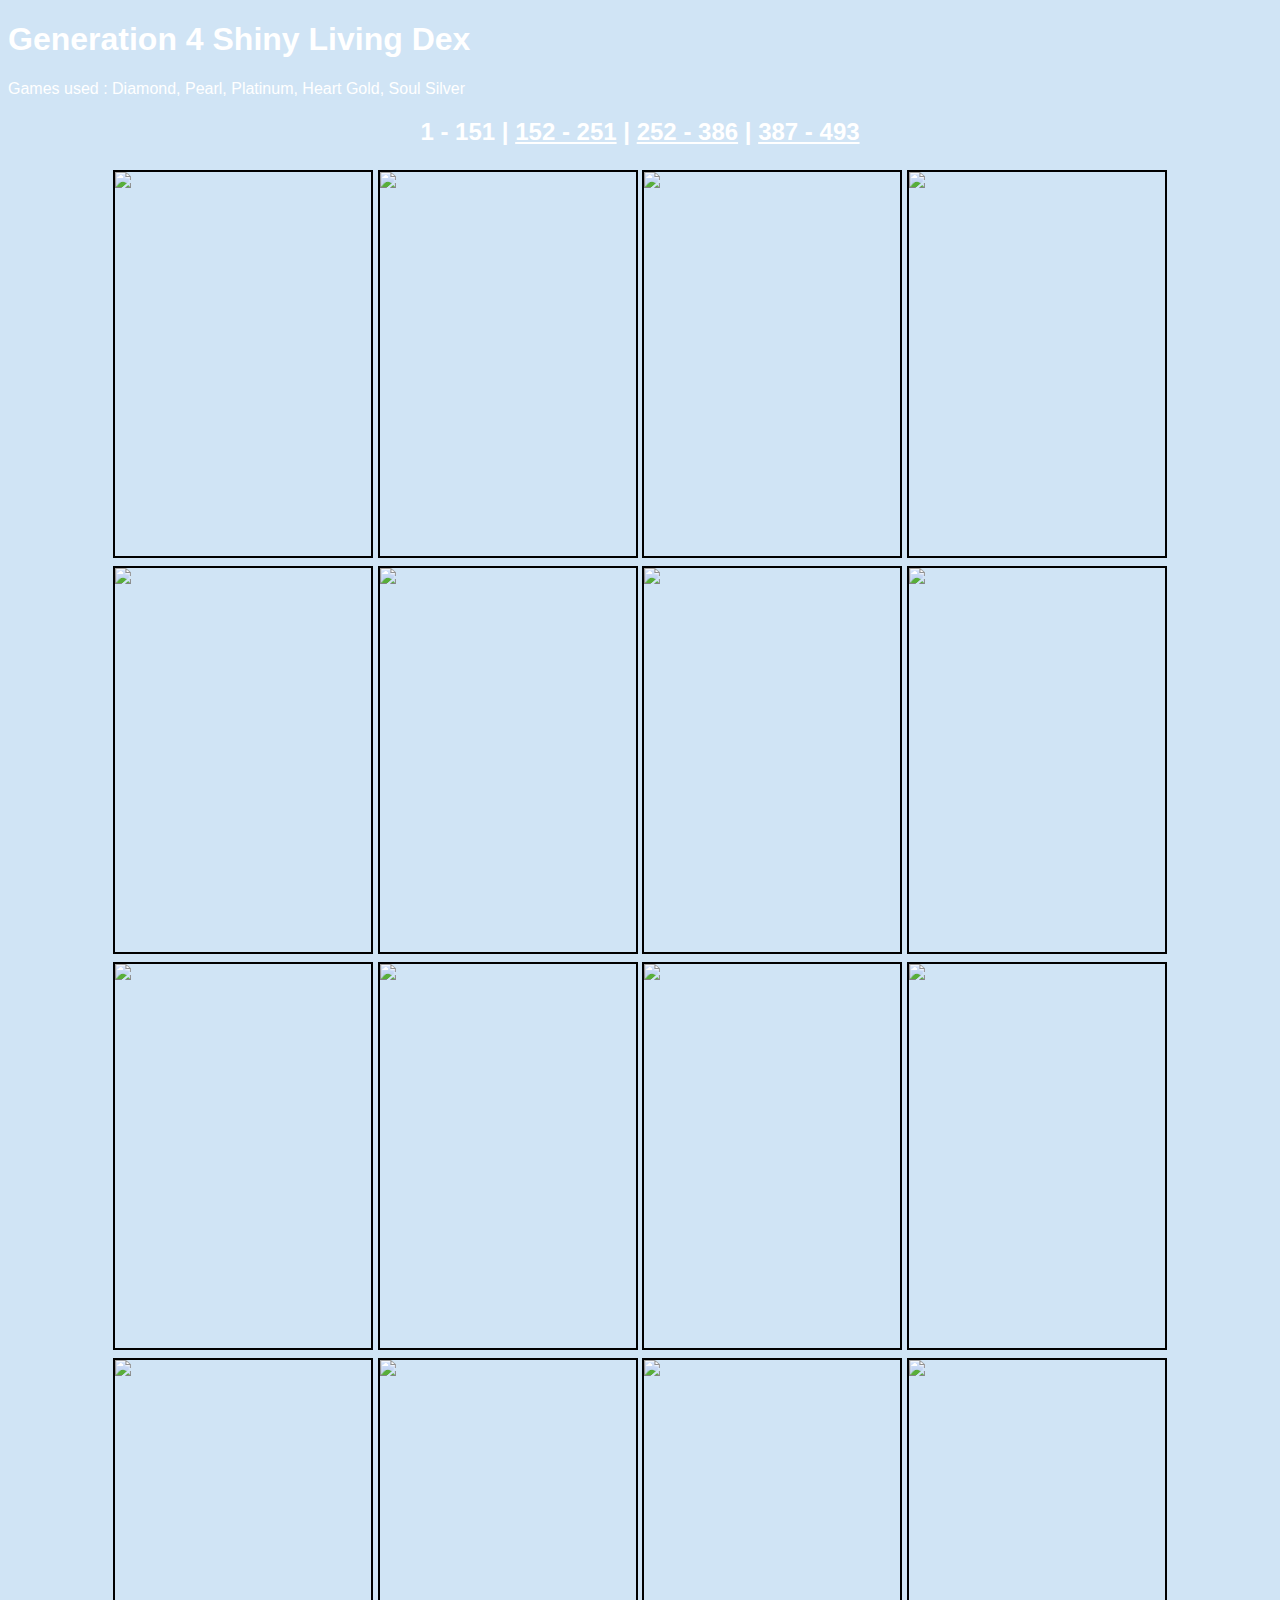
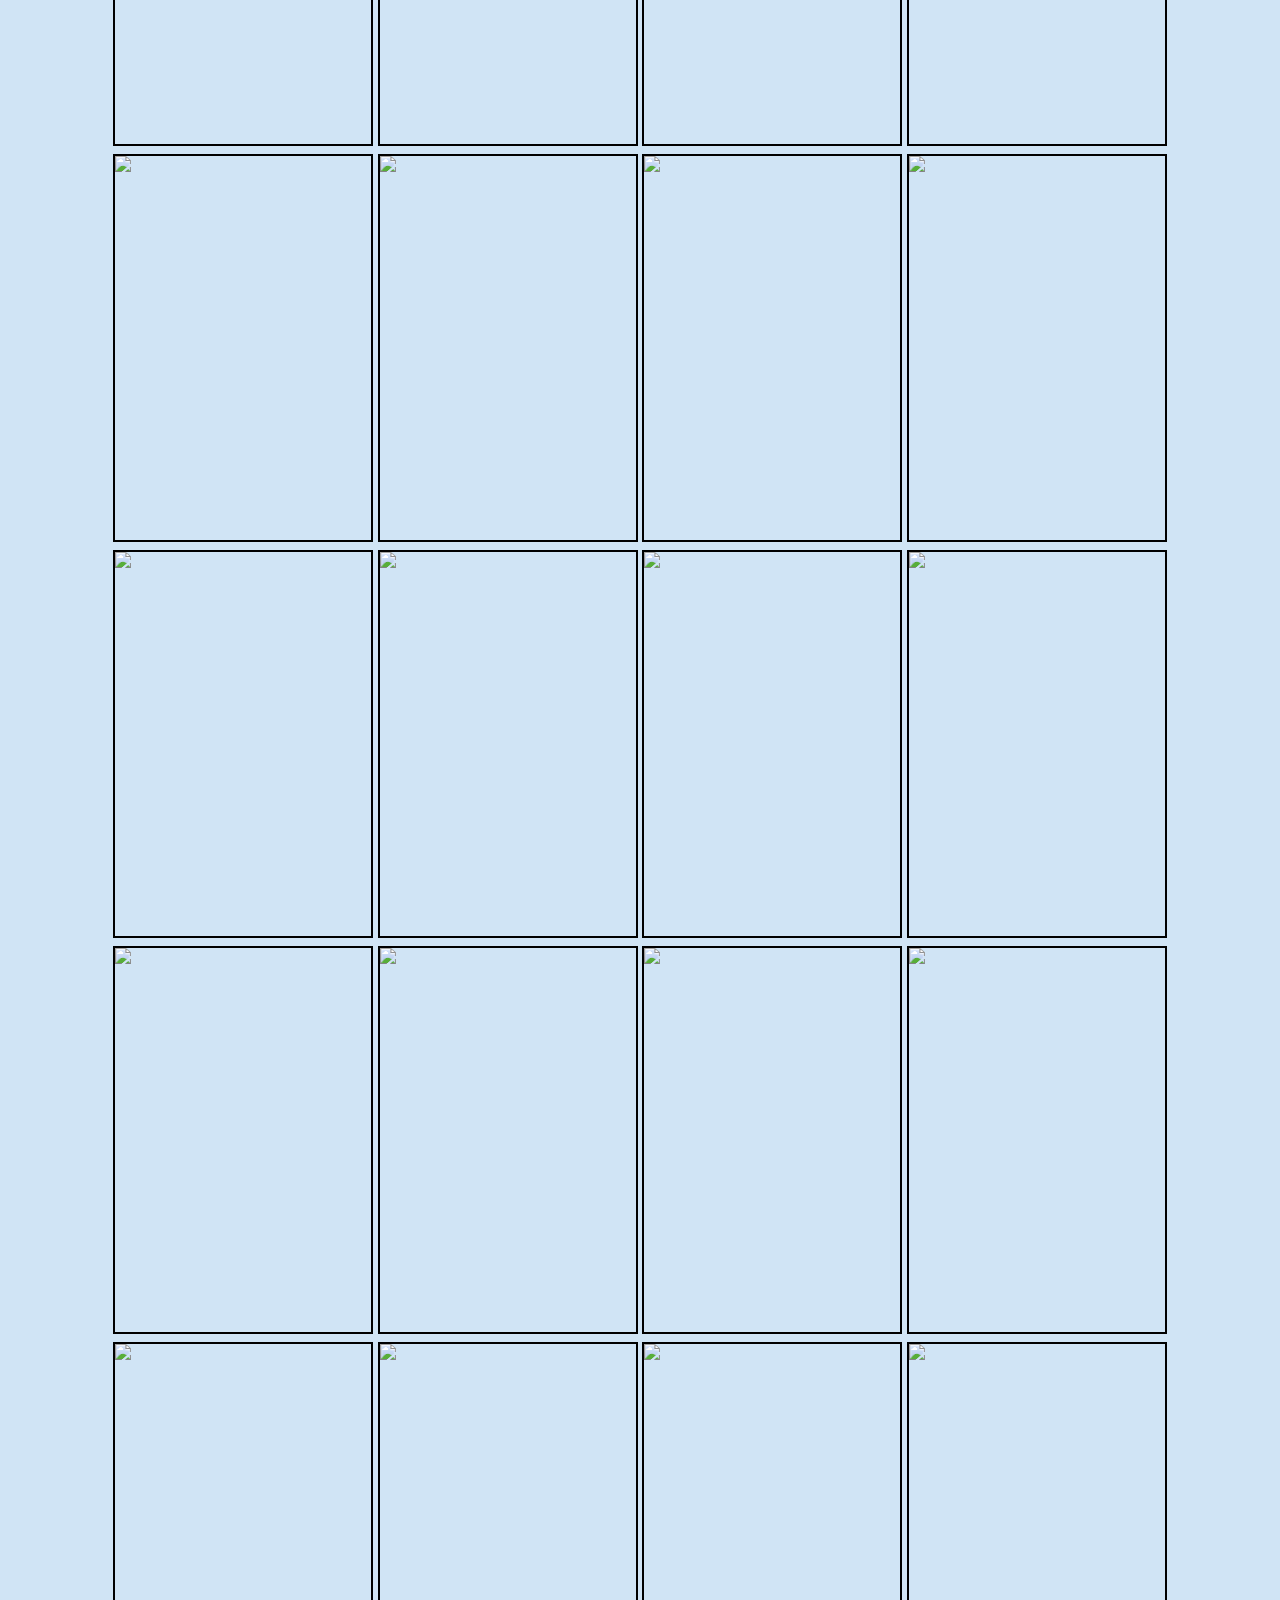
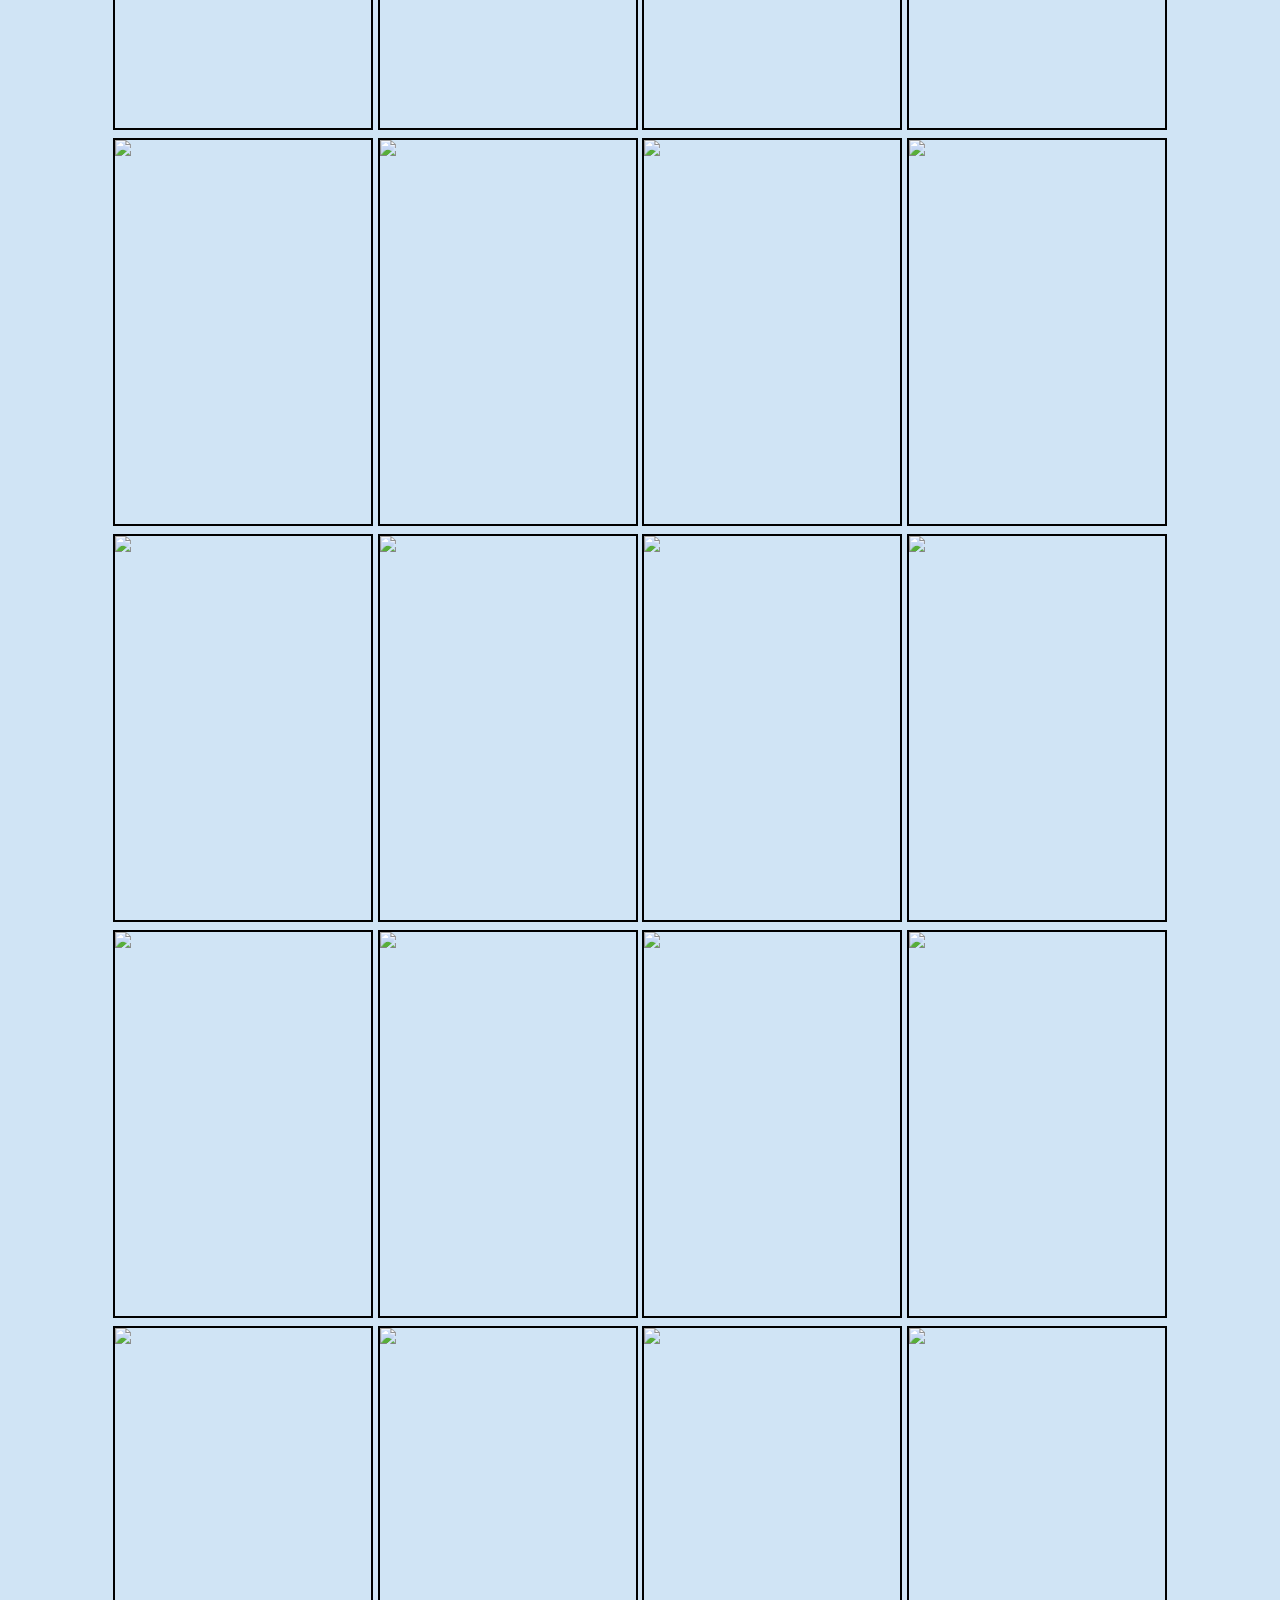
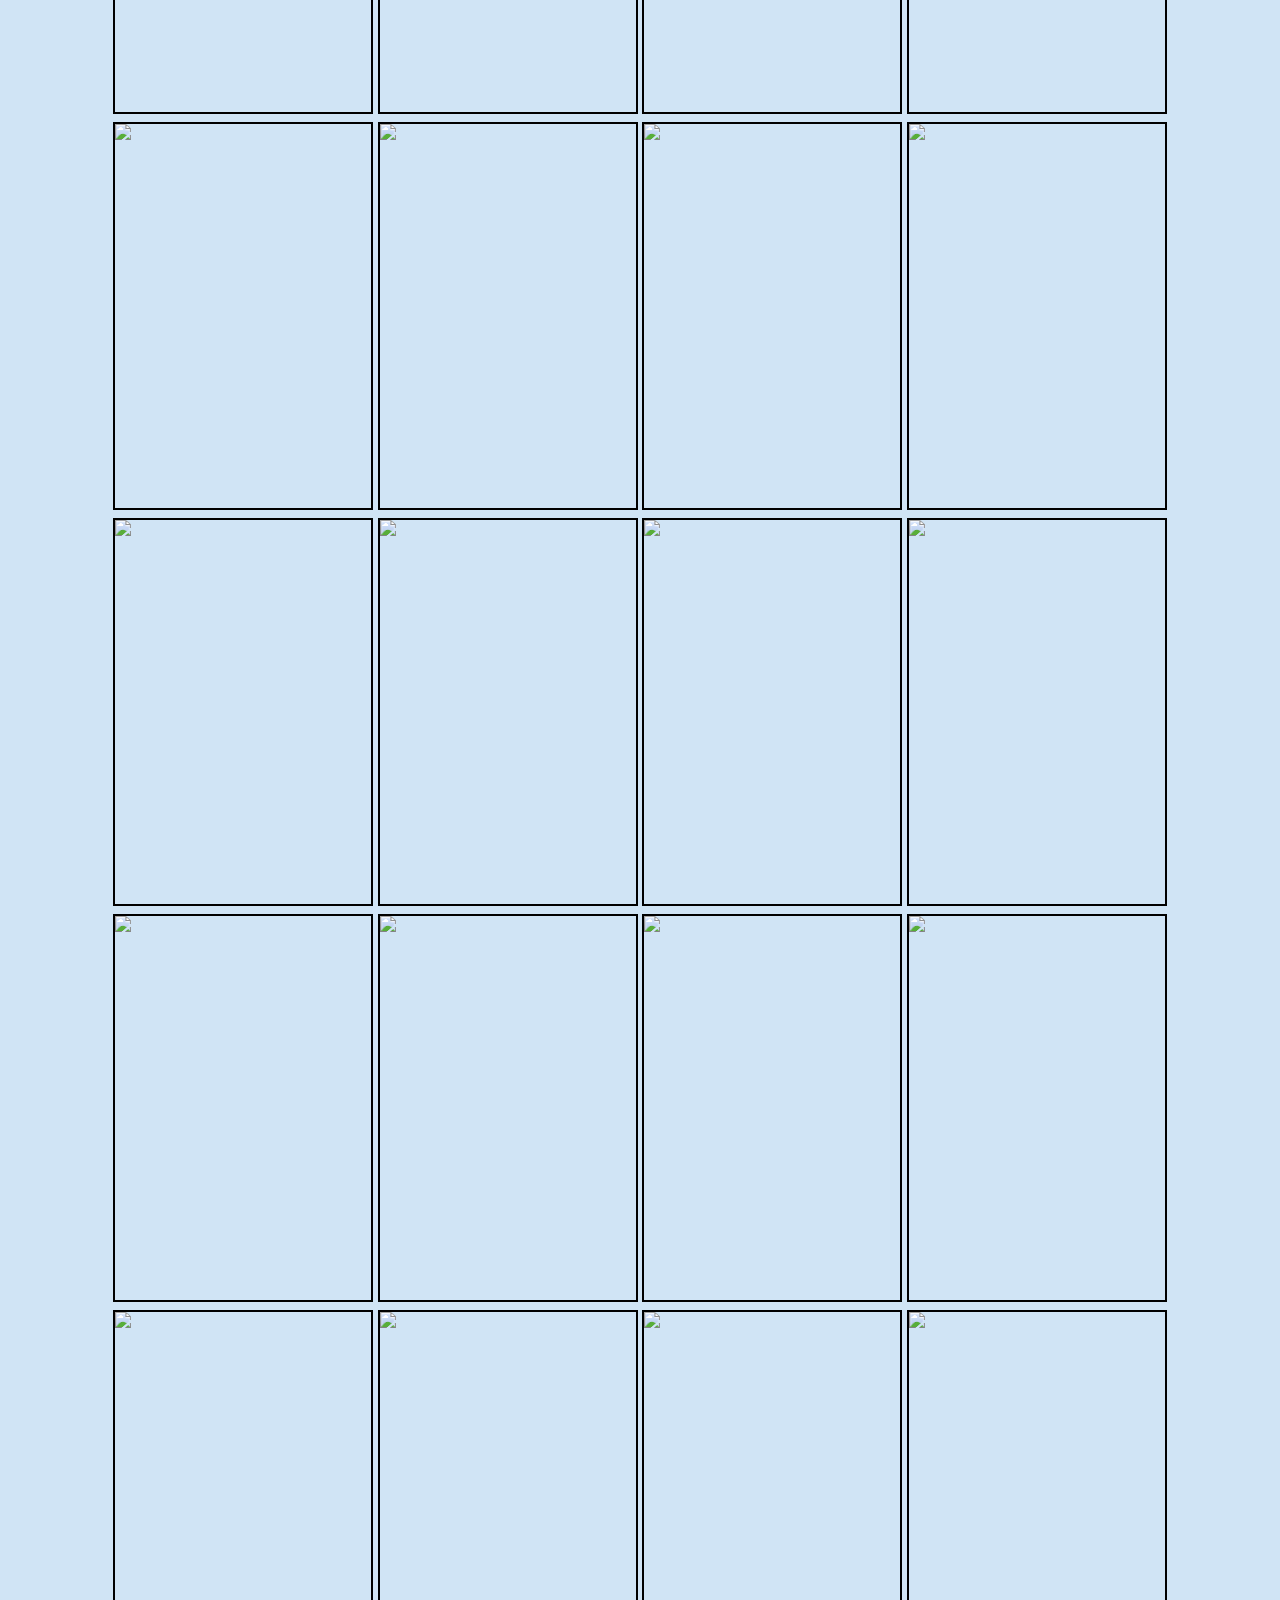
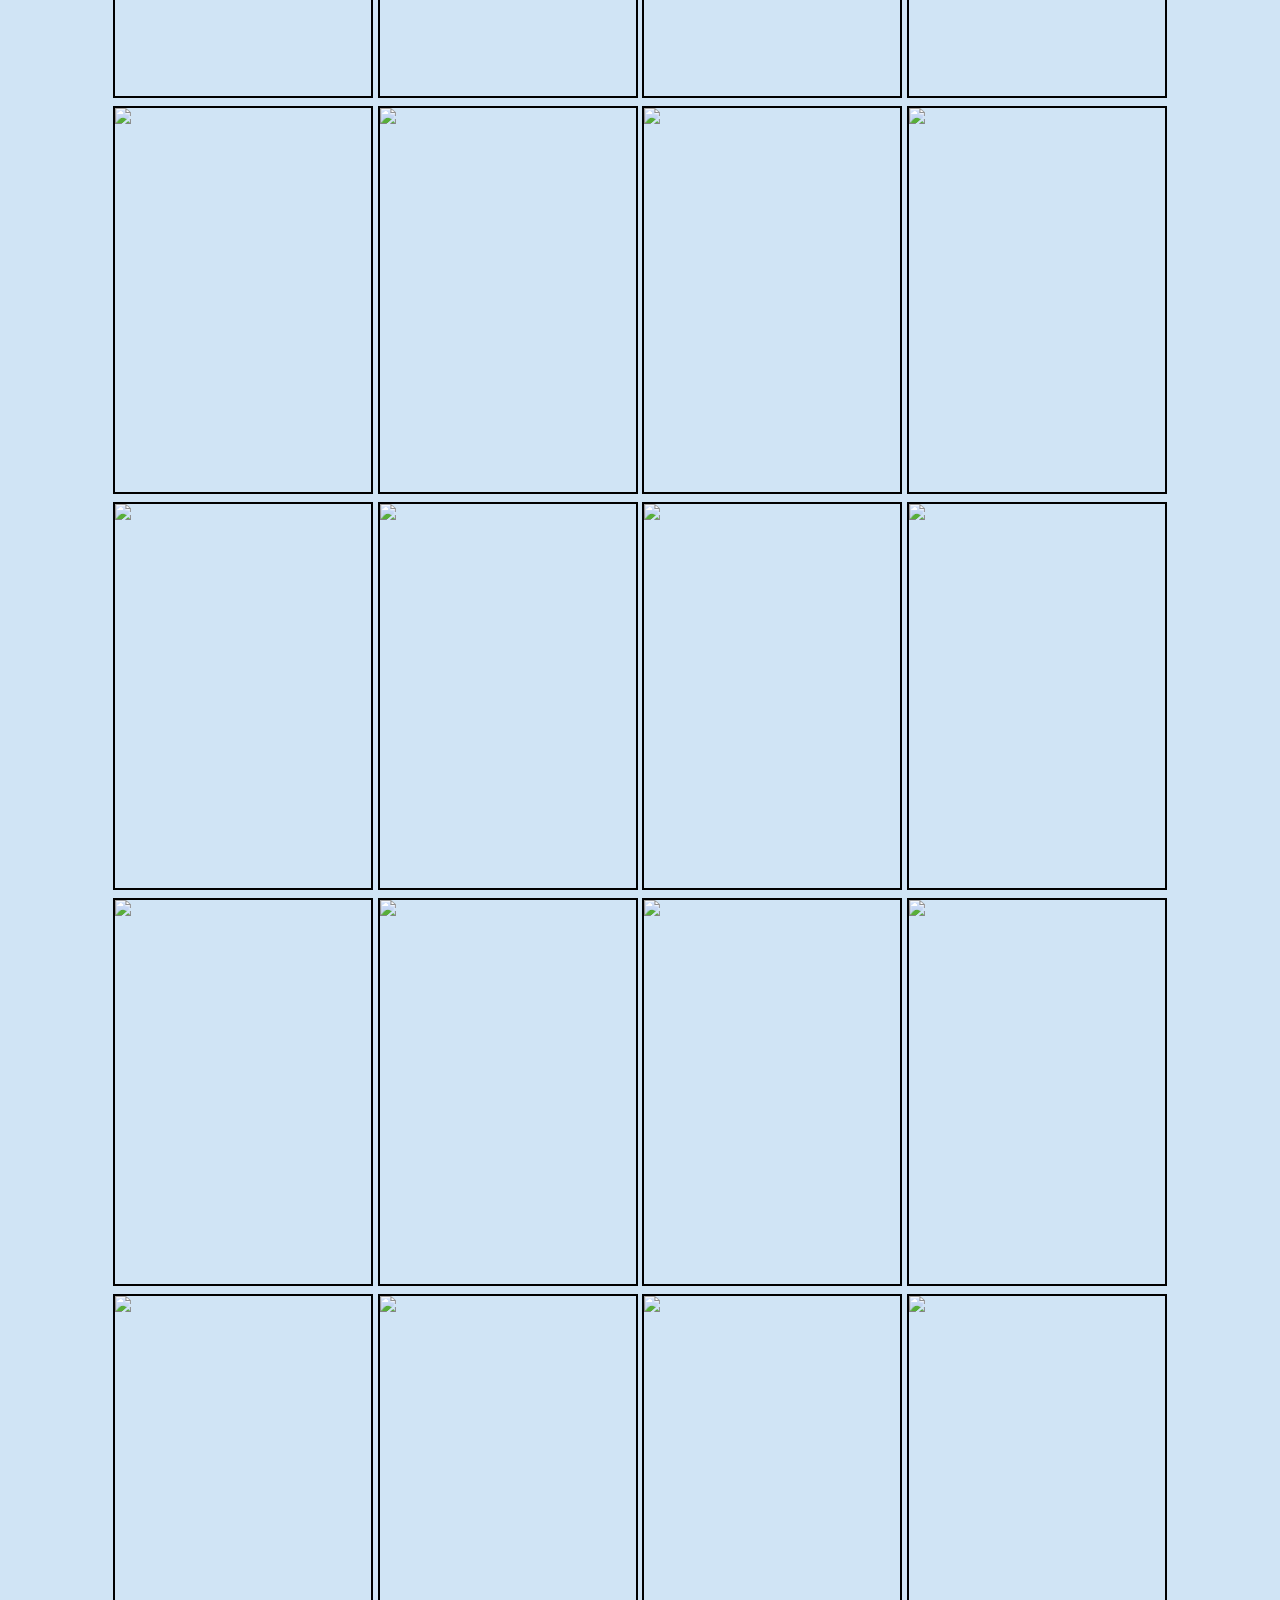
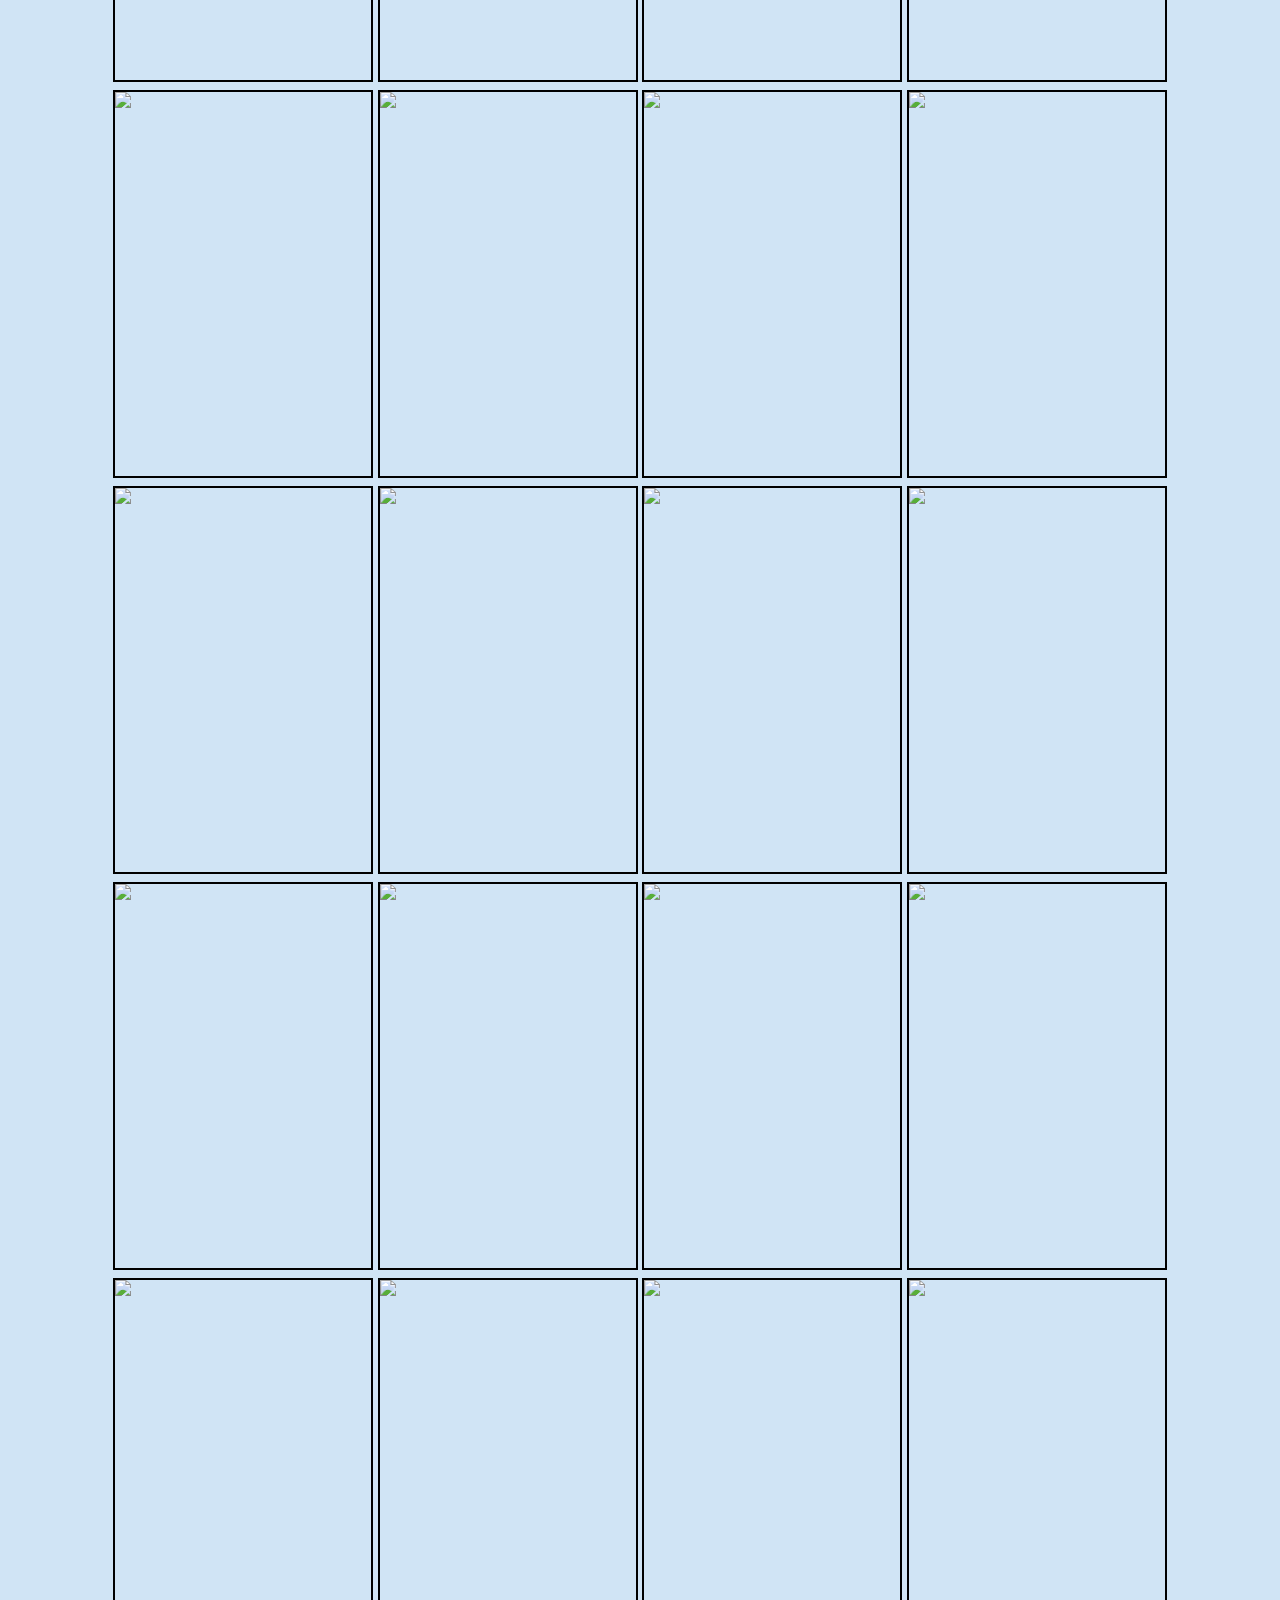
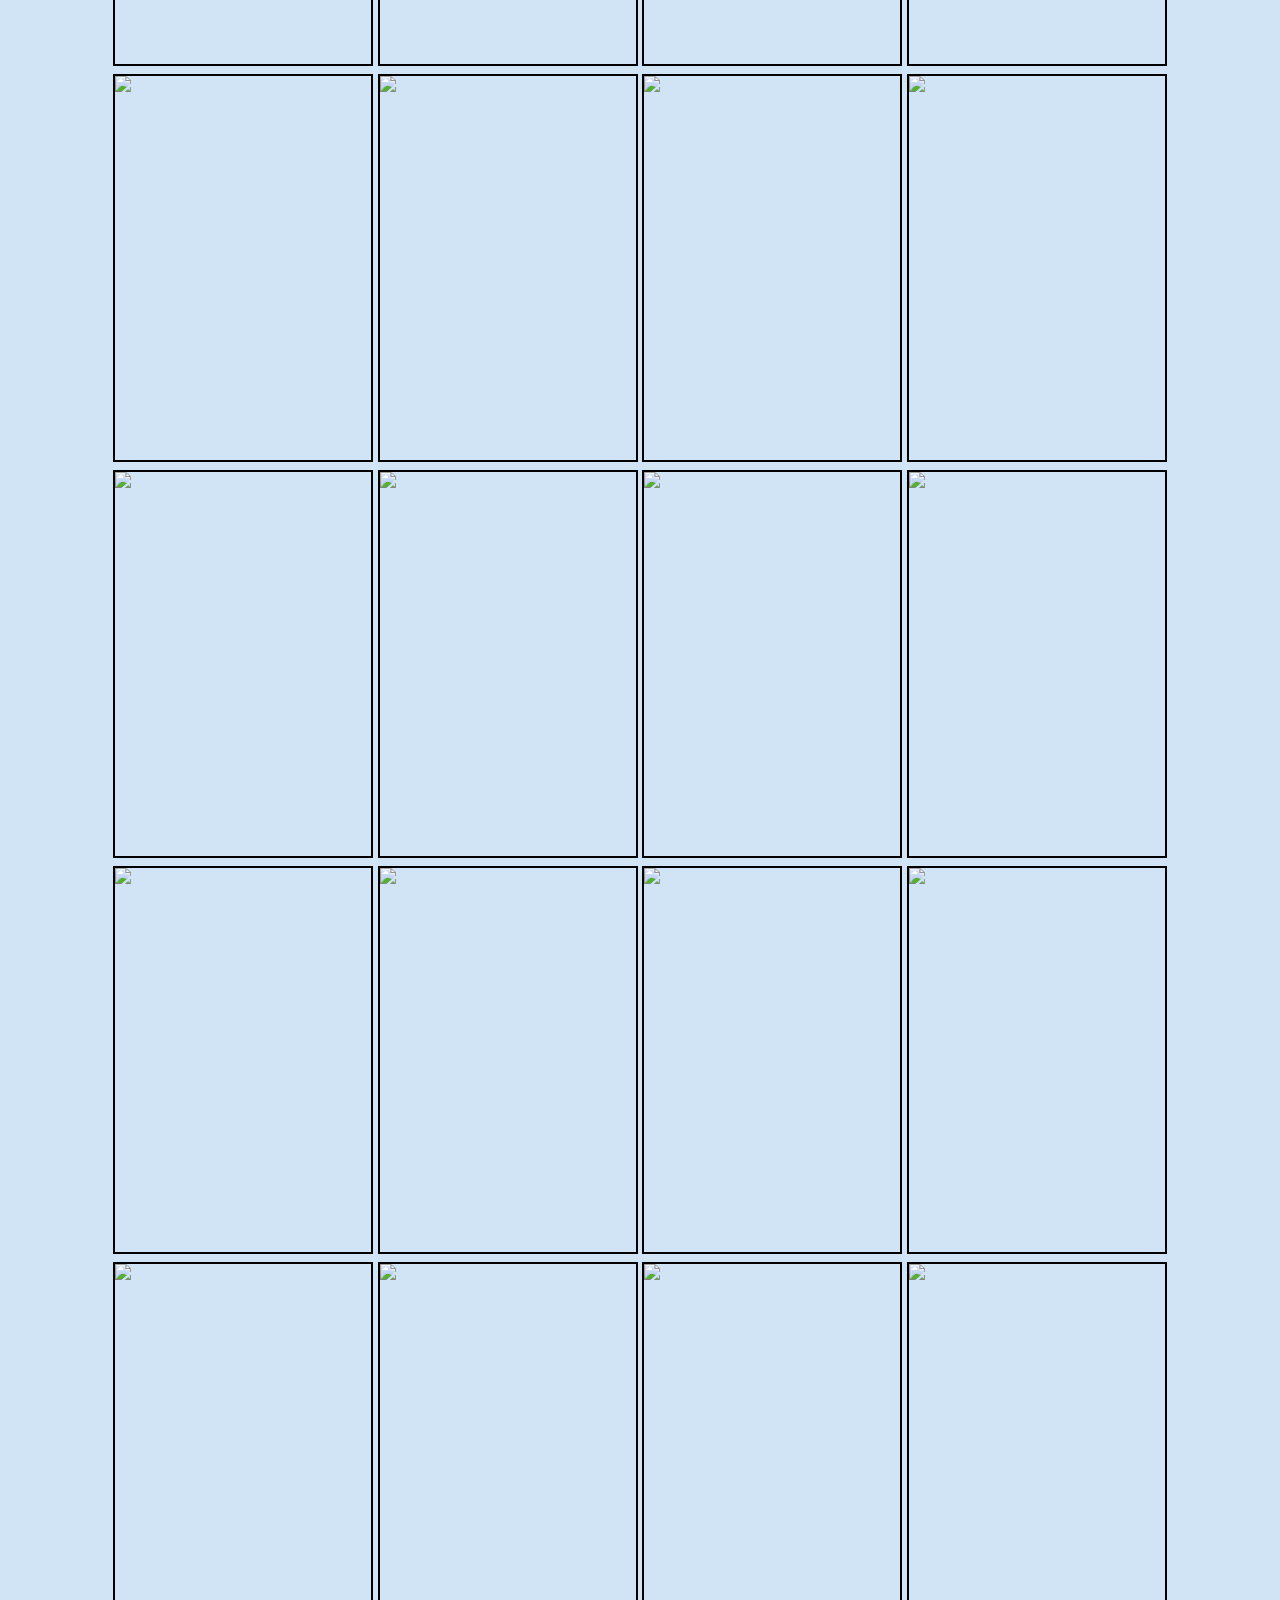
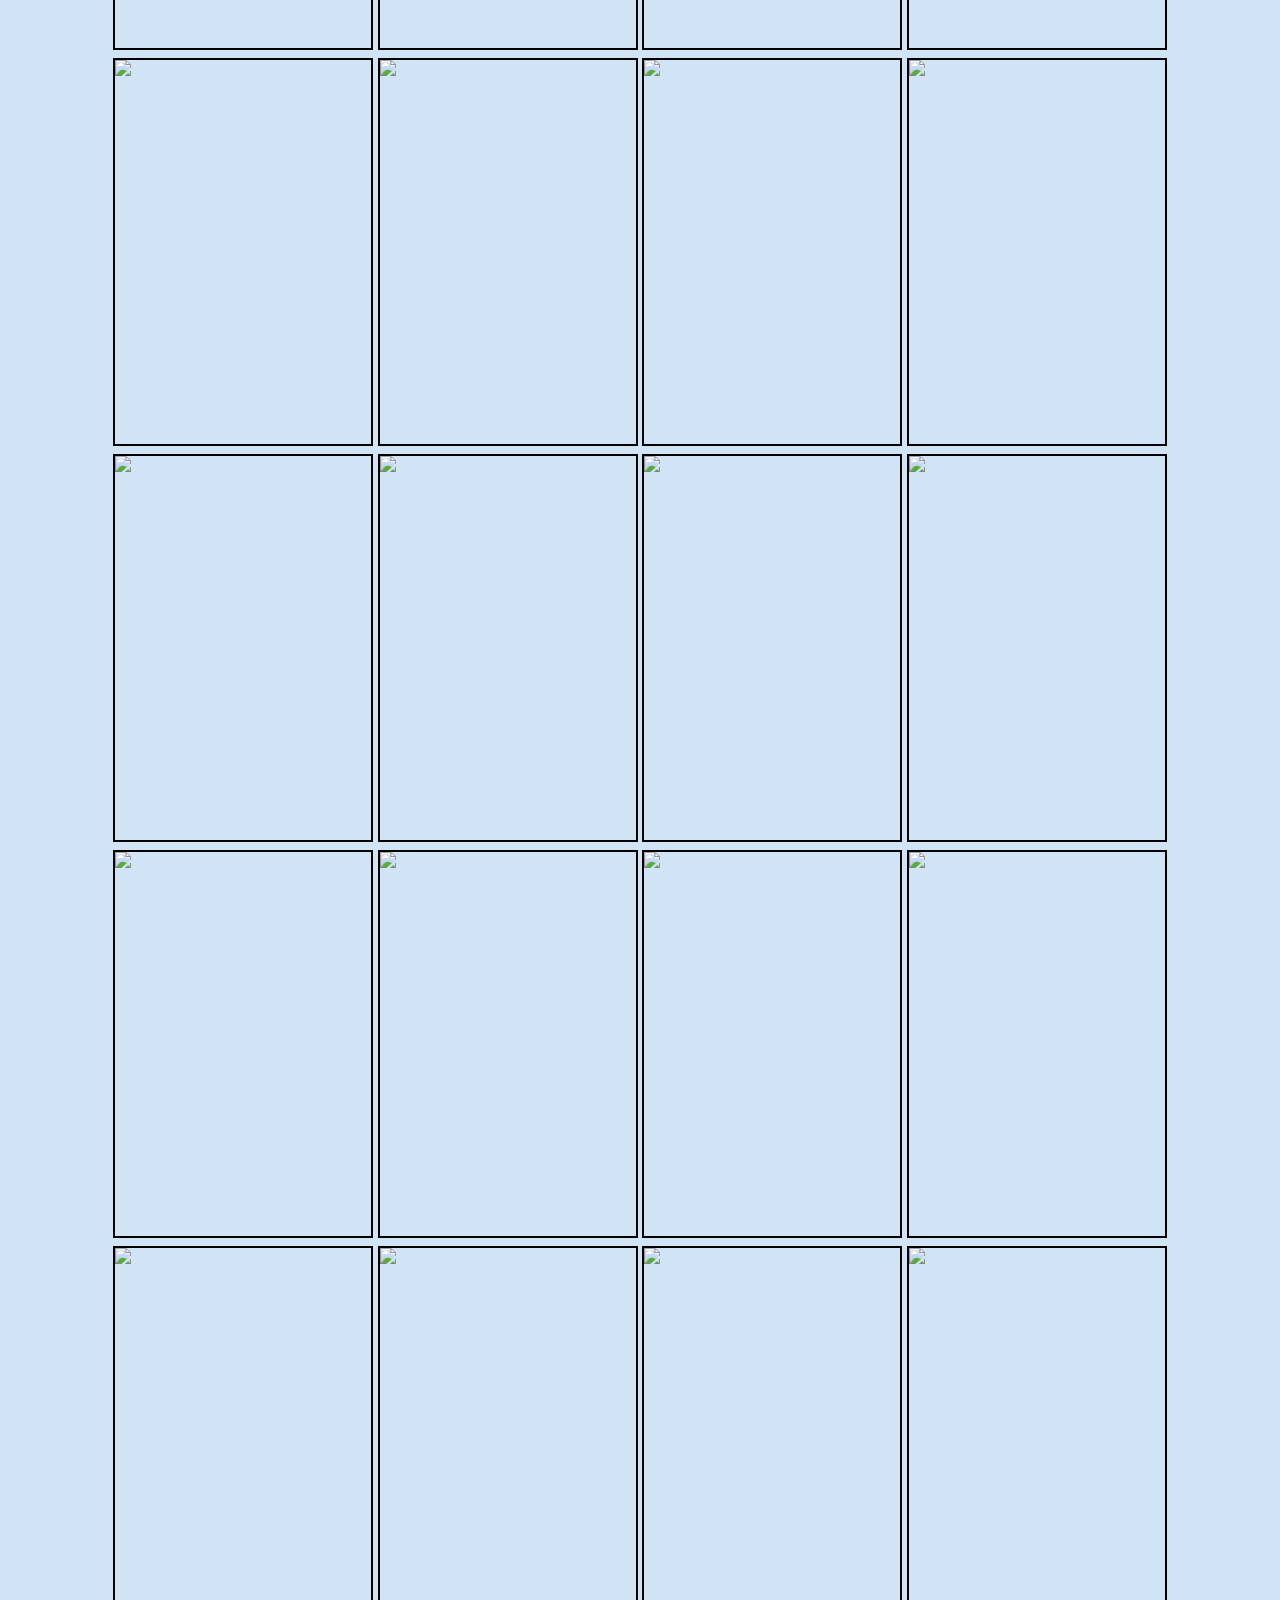
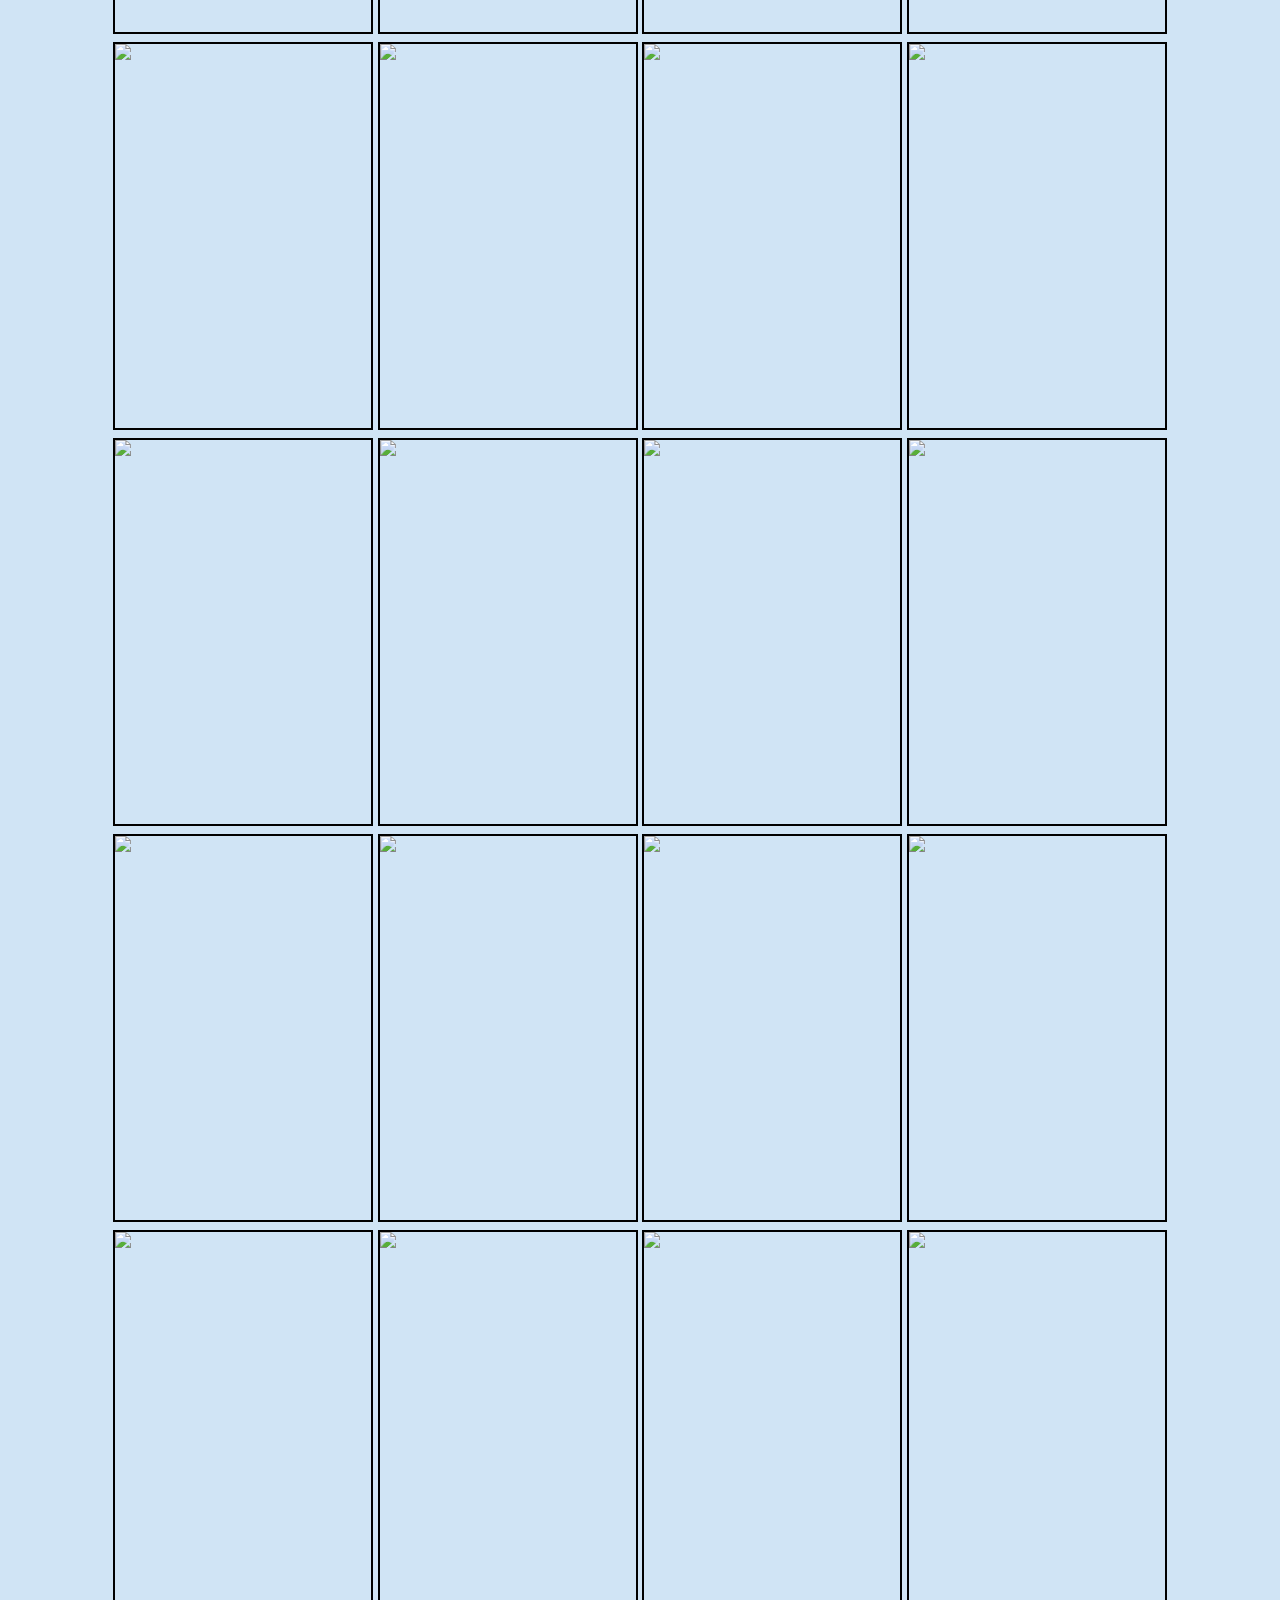
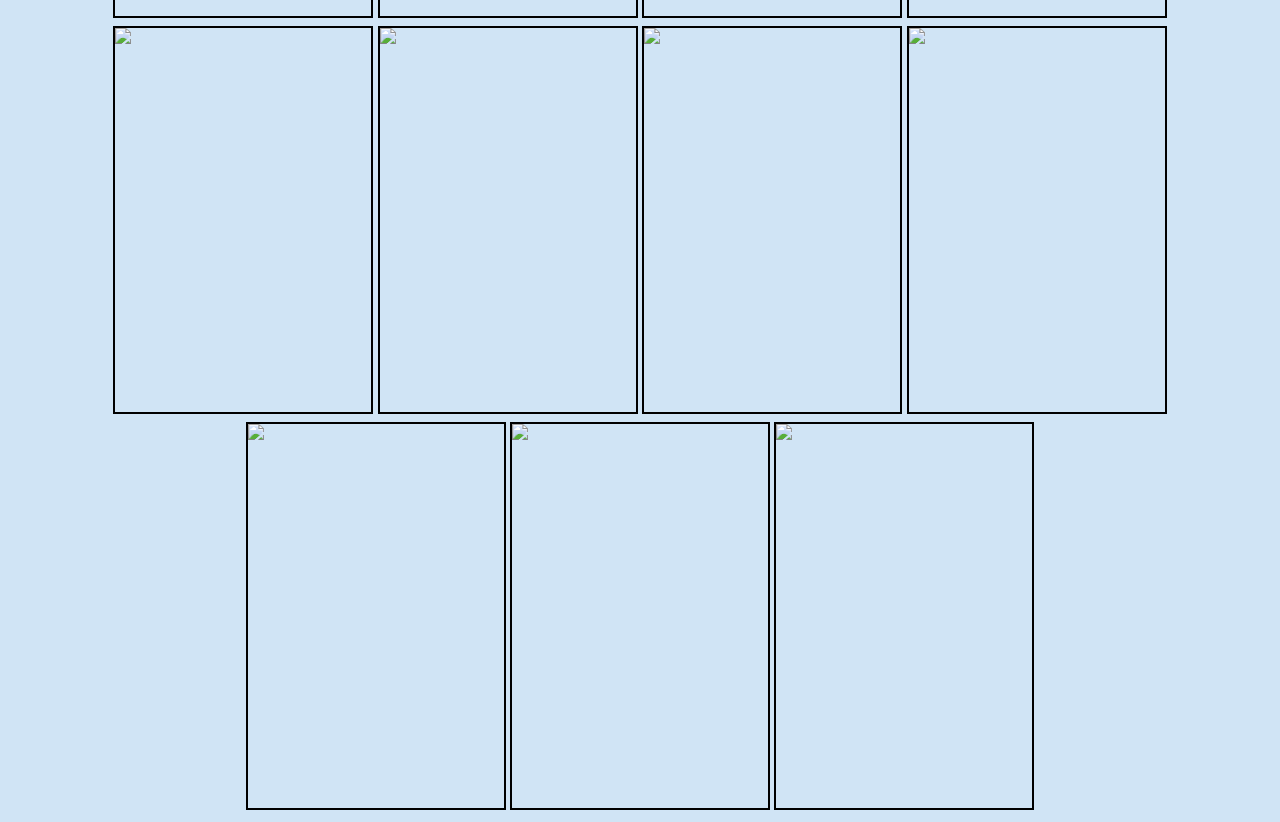
==== index.html @ 70a04461 "Update and rename gen4-1g.html to index.html" ====
<!DOCTYPE html>
<html lang="en">
  <head>
    <meta charset="utf-8">
    <title>BBSLD - Gen 4</title>
    <meta name="BBSLD" content="BB Shiny Living Dex">
    <link rel="stylesheet" type="text/css" href="g4a5style.css">
    <script src="https://ajax.googleapis.com/ajax/libs/jquery/1.7.1/jquery.min.js"></script>
  </head>
  <body>
  <h1>Generation 4 Shiny Living Dex</h1>
  <p text-align: 10px;>Games used : Diamond, Pearl, Platinum, Heart Gold, Soul Silver</p>
  <h2 align="center">1 - 151 | <a href="gen4-2g.html">152 - 251</a> | <a href="gen4-3g.html">252 - 386</a> | <a href="gen4-4g.html">387 - 493</a></h2>
  <div class="container">
<div class="square"><img src="4G/001.png"/></div>
<div class="square"><img src="4G/002.png"/></div>
<div class="square"><img src="4G/003.png"/></div>
<div class="square"><img src="4G/004.png"/></div>
<div class="square"><img src="4G/005.png"/></div>
<div class="square"><img src="4G/006.png"/></div>
<div class="square"><img src="4G/007.png"/></div>
<div class="square"><img src="4G/008.png"/></div>
<div class="square"><img src="4G/009.png"/></div>
<div class="square"><img src="4G/010.png"/></div>
<div class="square"><img src="4G/011.png"/></div>
<div class="square"><img src="4G/012.png"/></div>
<div class="square"><img src="4G/013.png"/></div>
<div class="square"><img src="4G/014.png"/></div>
<div class="square"><img src="4G/015.png"/></div>
<div class="square"><img src="4G/016.png"/></div>
<div class="square"><img src="4G/017.png"/></div>
<div class="square"><img src="4G/018.png"/></div>
<div class="square"><img src="4G/019.png"/></div>
<div class="square"><img src="4G/020.png"/></div>
<div class="square"><img src="4G/021.png"/></div>
<div class="square"><img src="4G/022.png"/></div>
<div class="square"><img src="4G/023.png"/></div>
<div class="square"><img src="4G/024.png"/></div>
<div class="square"><img src="4G/025.png"/></div>
<div class="square"><img src="4G/026.png"/></div>
<div class="square"><img src="4G/027.png"/></div>
<div class="square"><img src="4G/028.png"/></div>
<div class="square"><img src="4G/029.png"/></div>
<div class="square"><img src="4G/030.png"/></div>
<div class="square"><img src="4G/031.png"/></div>
<div class="square"><img src="4G/032.png"/></div>
<div class="square"><img src="4G/033.png"/></div>
<div class="square"><img src="4G/034.png"/></div>
<div class="square"><img src="4G/035.png"/></div>
<div class="square"><img src="4G/036.png"/></div>
<div class="square"><img src="4G/037.png"/></div>
<div class="square"><img src="4G/038.png"/></div>
<div class="square"><img src="4G/039.png"/></div>
<div class="square"><img src="4G/040.png"/></div>
<div class="square"><img src="4G/041.png"/></div>
<div class="square"><img src="4G/042.png"/></div>
<div class="square"><img src="4G/043.png"/></div>
<div class="square"><img src="4G/044.png"/></div>
<div class="square"><img src="4G/045.png"/></div>
<div class="square"><img src="4G/046.png"/></div>
<div class="square"><img src="4G/047.png"/></div>
<div class="square"><img src="4G/048.png"/></div>
<div class="square"><img src="4G/049.png"/></div>
<div class="square"><img src="4G/050.png"/></div>
<div class="square"><img src="4G/051.png"/></div>
<div class="square"><img src="4G/052.png"/></div>
<div class="square"><img src="4G/053.png"/></div>
<div class="square"><img src="4G/054.png"/></div>
<div class="square"><img src="4G/055.png"/></div>
<div class="square"><img src="4G/056.png"/></div>
<div class="square"><img src="4G/057.png"/></div>
<div class="square"><img src="4G/058.png"/></div>
<div class="square"><img src="4G/059.png"/></div>
<div class="square"><img src="4G/060.png"/></div>
<div class="square"><img src="4G/061.png"/></div>
<div class="square"><img src="4G/062.png"/></div>
<div class="square"><img src="4G/063.png"/></div>
<div class="square"><img src="4G/064.png"/></div>
<div class="square"><img src="4G/065.png"/></div>
<div class="square"><img src="4G/066.png"/></div>
<div class="square"><img src="4G/067.png"/></div>
<div class="square"><img src="4G/068.png"/></div>
<div class="square"><img src="4G/069.png"/></div>
<div class="square"><img src="4G/070.png"/></div>
<div class="square"><img src="4G/071.png"/></div>
<div class="square"><img src="4G/072.png"/></div>
<div class="square"><img src="4G/073.png"/></div>
<div class="square"><img src="4G/074.png"/></div>
<div class="square"><img src="4G/075.png"/></div>
<div class="square"><img src="4G/076.png"/></div>
<div class="square"><img src="4G/077.png"/></div>
<div class="square"><img src="4G/078.png"/></div>
<div class="square"><img src="4G/079.png"/></div>
<div class="square"><img src="4G/080.png"/></div>
<div class="square"><img src="4G/081.png"/></div>
<div class="square"><img src="4G/082.png"/></div>
<div class="square"><img src="4G/083.png"/></div>
<div class="square"><img src="4G/084.png"/></div>
<div class="square"><img src="4G/085.png"/></div>
<div class="square"><img src="4G/086.png"/></div>
<div class="square"><img src="4G/087.png"/></div>
<div class="square"><img src="4G/088.png"/></div>
<div class="square"><img src="4G/089.png"/></div>
<div class="square"><img src="4G/090.png"/></div>
<div class="square"><img src="4G/091.png"/></div>
<div class="square"><img src="4G/092.png"/></div>
<div class="square"><img src="4G/093.png"/></div>
<div class="square"><img src="4G/094.png"/></div>
<div class="square"><img src="4G/095.png"/></div>
<div class="square"><img src="4G/096.png"/></div>
<div class="square"><img src="4G/097.png"/></div>
<div class="square"><img src="4G/098.png"/></div>
<div class="square"><img src="4G/099.png"/></div>
<div class="square"><img src="4G/100.png"/></div>
<div class="square"><img src="4G/101.png"/></div>
<div class="square"><img src="4G/102.png"/></div>
<div class="square"><img src="4G/103.png"/></div>
<div class="square"><img src="4G/104.png"/></div>
<div class="square"><img src="4G/105.png"/></div>
<div class="square"><img src="4G/106.png"/></div>
<div class="square"><img src="4G/107.png"/></div>
<div class="square"><img src="4G/108.png"/></div>
<div class="square"><img src="4G/109.png"/></div>
<div class="square"><img src="4G/110.png"/></div>
<div class="square"><img src="4G/111.png"/></div>
<div class="square"><img src="4G/112.png"/></div>
<div class="square"><img src="4G/113.png"/></div>
<div class="square"><img src="4G/114.png"/></div>
<div class="square"><img src="4G/115.png"/></div>
<div class="square"><img src="4G/116.png"/></div>
<div class="square"><img src="4G/117.png"/></div>
<div class="square"><img src="4G/118.png"/></div>
<div class="square"><img src="4G/119.png"/></div>
<div class="square"><img src="4G/120.png"/></div>
<div class="square"><img src="4G/121.png"/></div>
<div class="square"><img src="4G/122.png"/></div>
<div class="square"><img src="4G/123.png"/></div>
<div class="square"><img src="4G/124.png"/></div>
<div class="square"><img src="4G/125.png"/></div>
<div class="square"><img src="4G/126.png"/></div>
<div class="square"><img src="4G/127.png"/></div>
<div class="square"><img src="4G/128.png"/></div>
<div class="square"><img src="4G/129.png"/></div>
<div class="square"><img src="4G/130.png"/></div>
<div class="square"><img src="4G/131.png"/></div>
<div class="square"><img src="4G/132.png"/></div>
<div class="square"><img src="4G/133.png"/></div>
<div class="square"><img src="4G/134.png"/></div>
<div class="square"><img src="4G/135.png"/></div>
<div class="square"><img src="4G/136.png"/></div>
<div class="square"><img src="4G/137.png"/></div>
<div class="square"><img src="4G/138.png"/></div>
<div class="square"><img src="4G/139.png"/></div>
<div class="square"><img src="4G/140.png"/></div>
<div class="square"><img src="4G/141.png"/></div>
<div class="square"><img src="4G/142.png"/></div>
<div class="square"><img src="4G/143.png"/></div>
<div class="square"><img src="4G/144.png"/></div>
<div class="square"><img src="4G/145.png"/></div>
<div class="square"><img src="4G/146.png"/></div>
<div class="square"><img src="4G/147.png"/></div>
<div class="square"><img src="4G/148.png"/></div>
<div class="square"><img src="4G/149.png"/></div>
<div class="square"><img src="4G/150.png"/></div>
<div class="square"><img src="4G/151.png"/></div>
</div>
  </body>
</html>
---- g4a5style.css ----
* {
	background: #D0E4F5 url("https://i.imgur.com/yts31MB.png") no-repeat fixed 0 0;
	font-family: "Lucida Sans Unicode", "Lucida Grande", sans-serif;
	color: #FFFFFF;
}

.container {
  text-align: center;
  width: 90%;
  margin: 0px auto; /* Margin width as 'auto' will center the container */
}

.square {
  display: inline-block;
  width: 256px;
  height: 384px;
  border: 2px solid black; /* Blue to see the box outline */
  margin-top: 4px;
}

img {
    display: block;
	margin: auto;
	max-width: 256px;
    max-height: 384px;
}
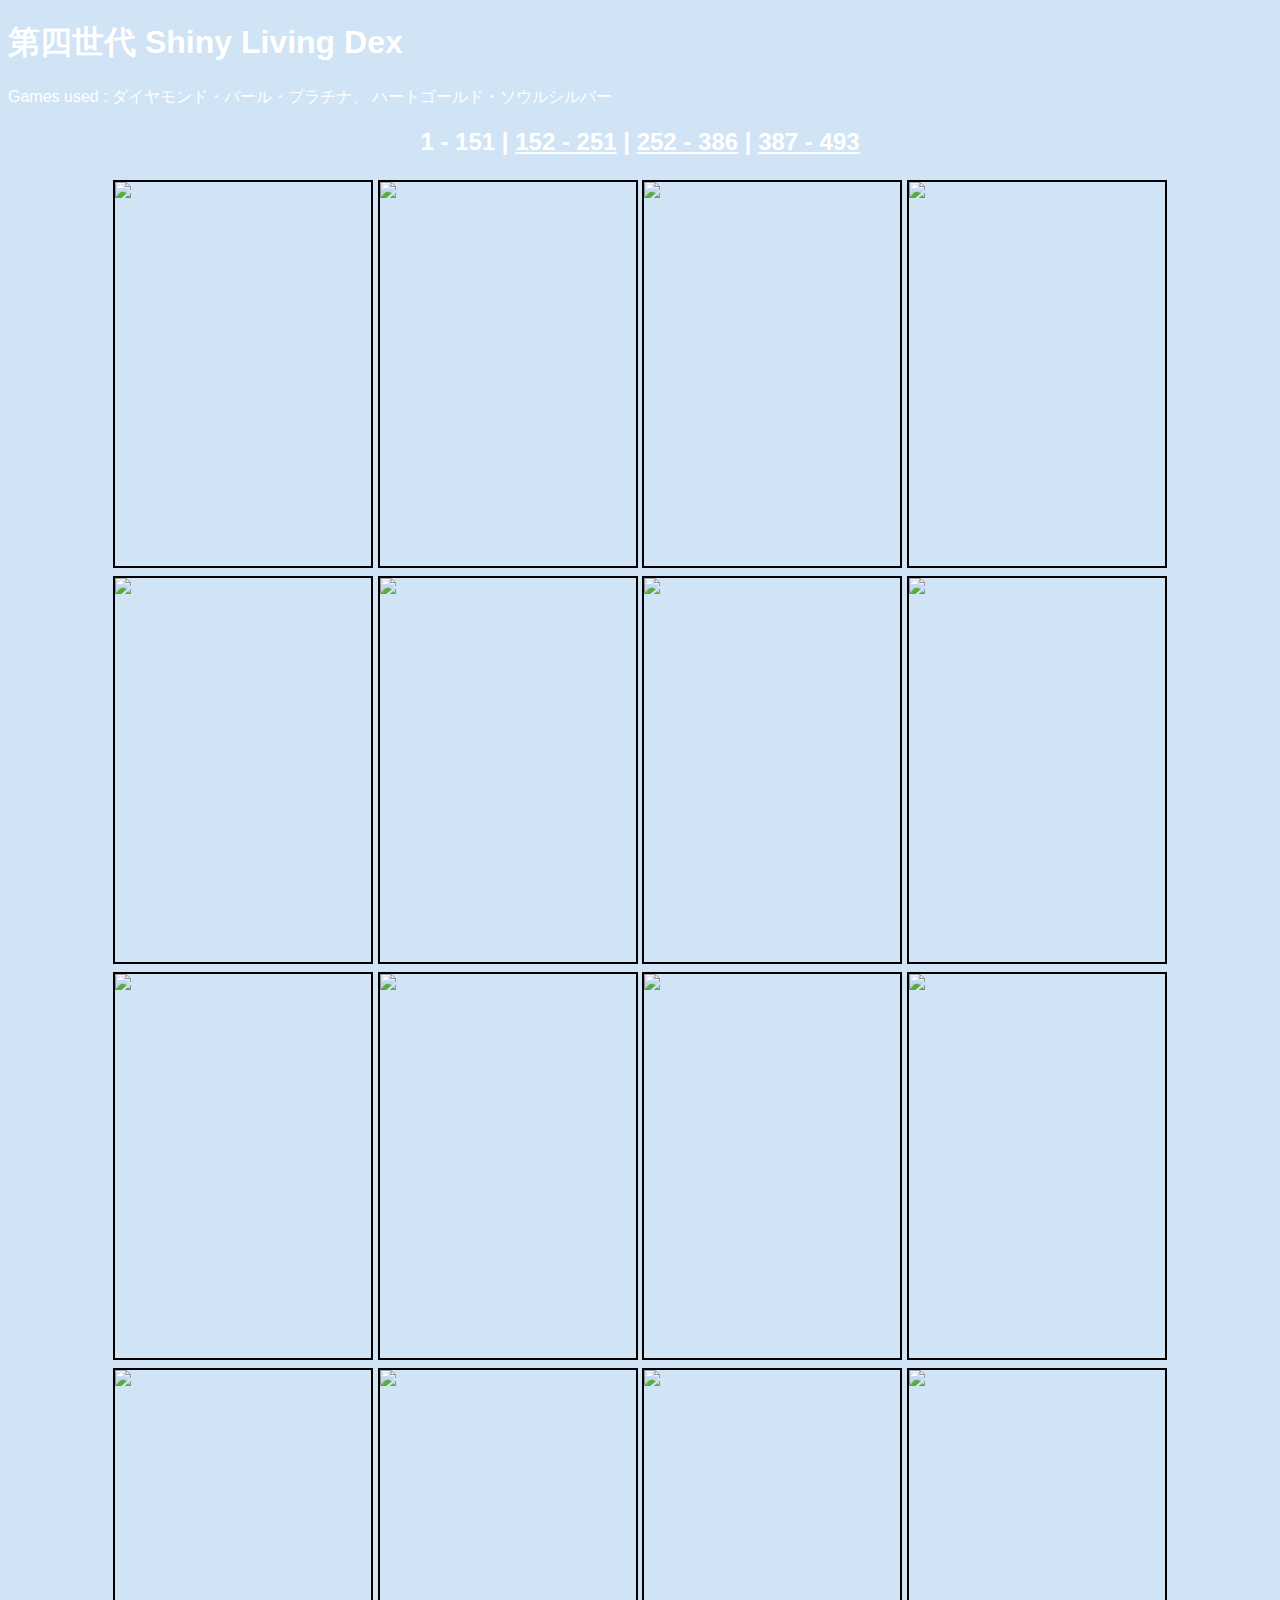
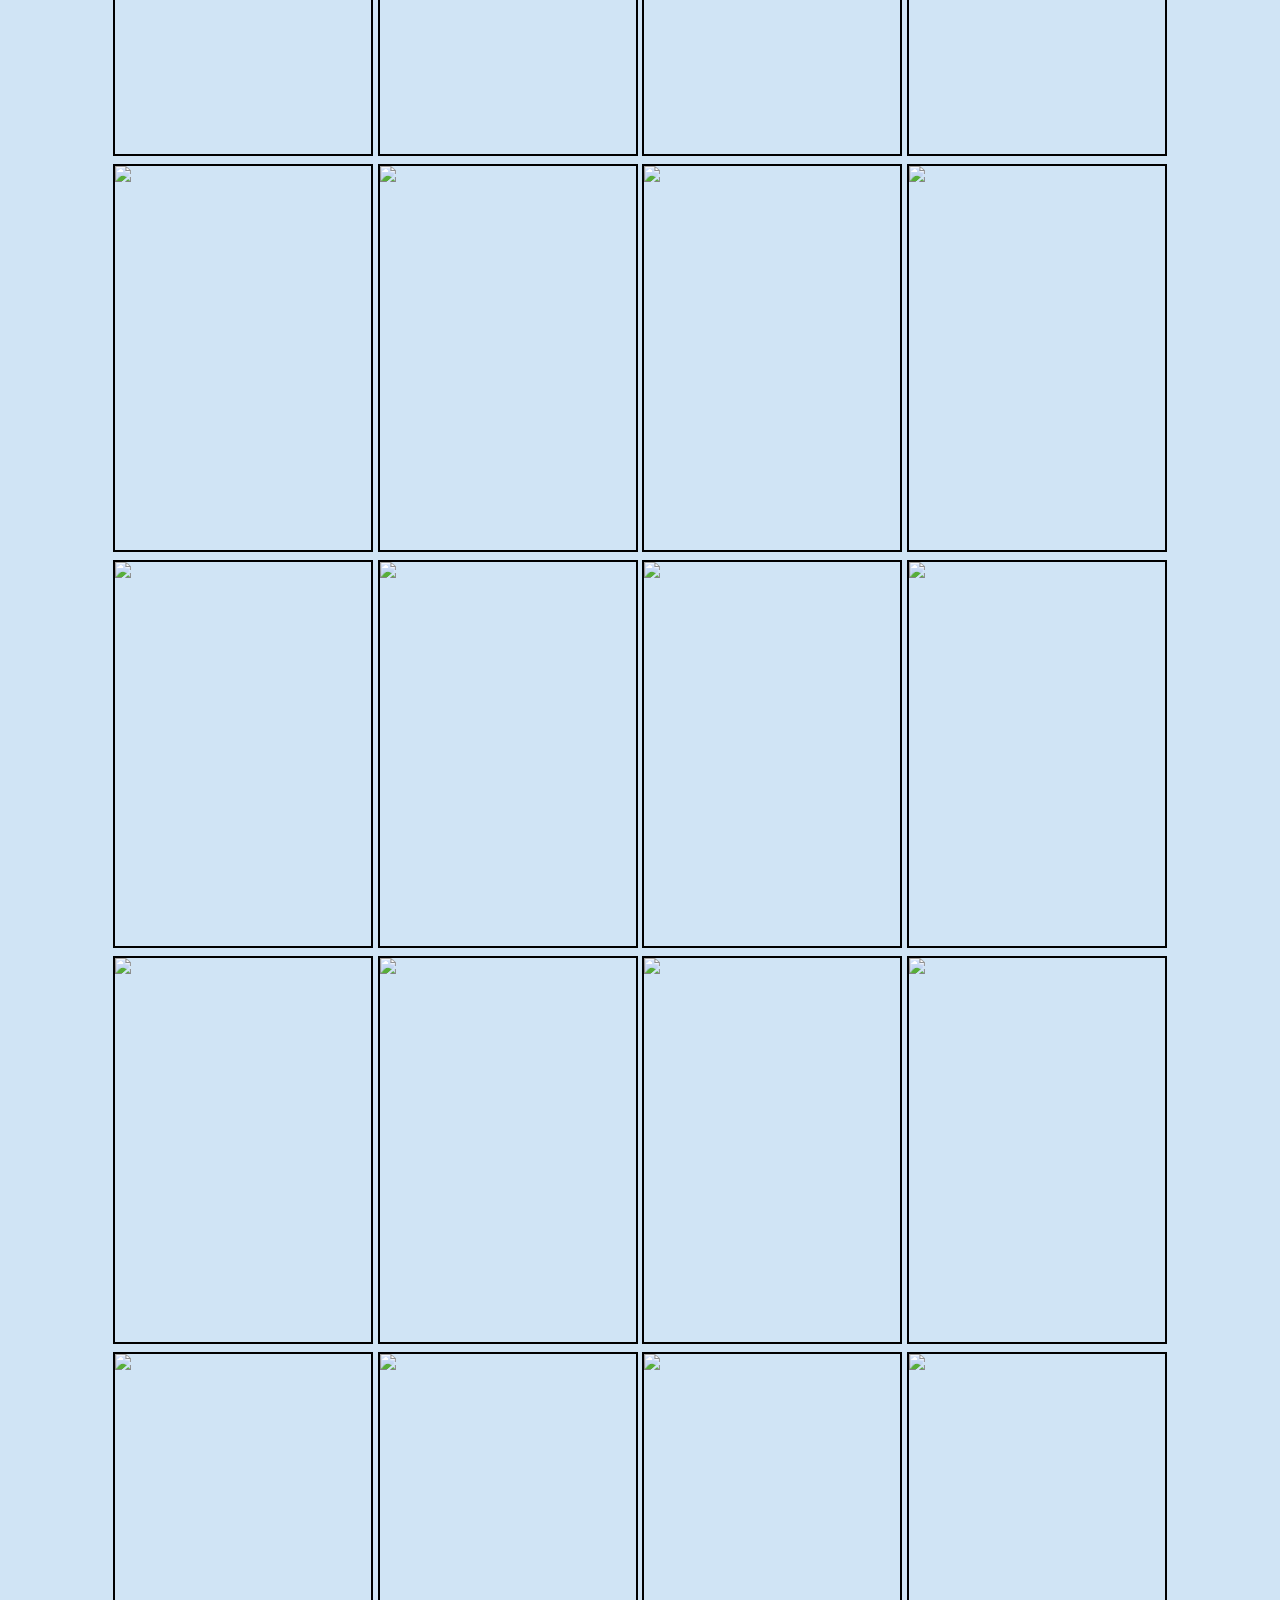
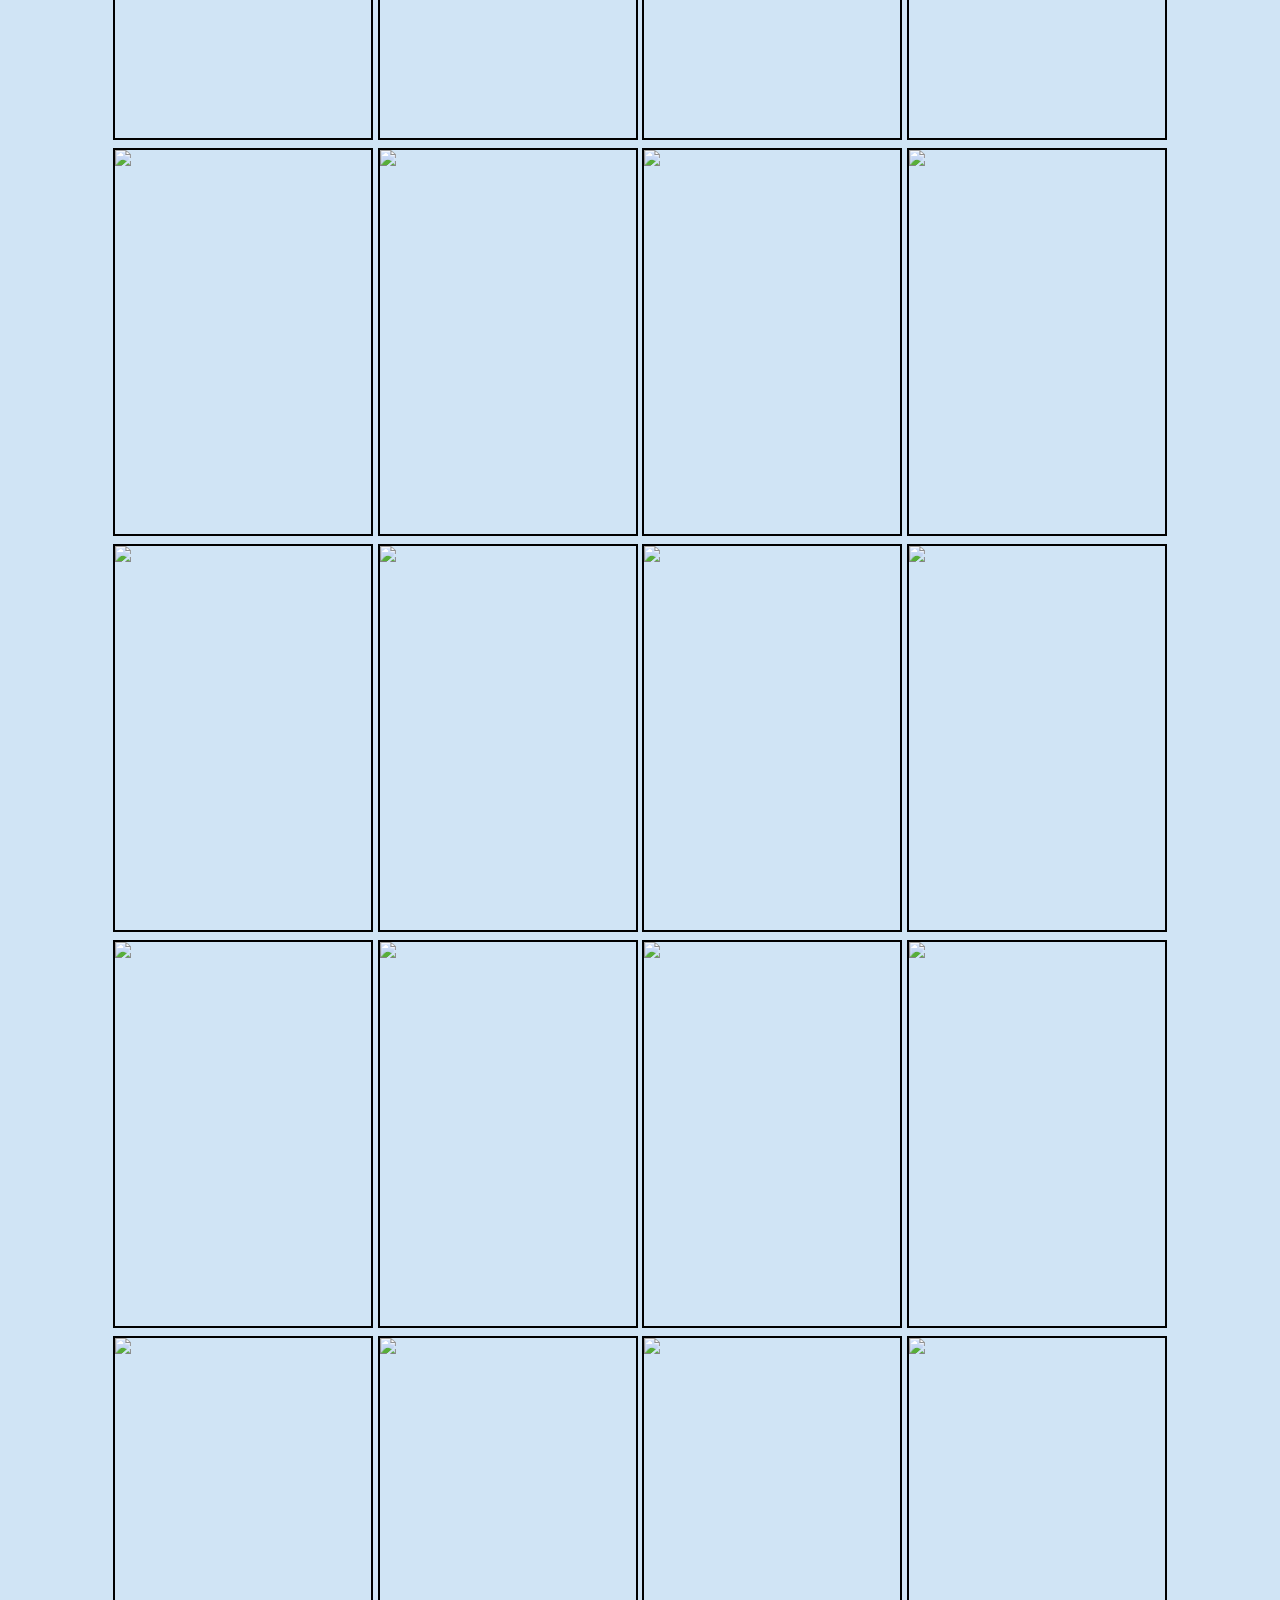
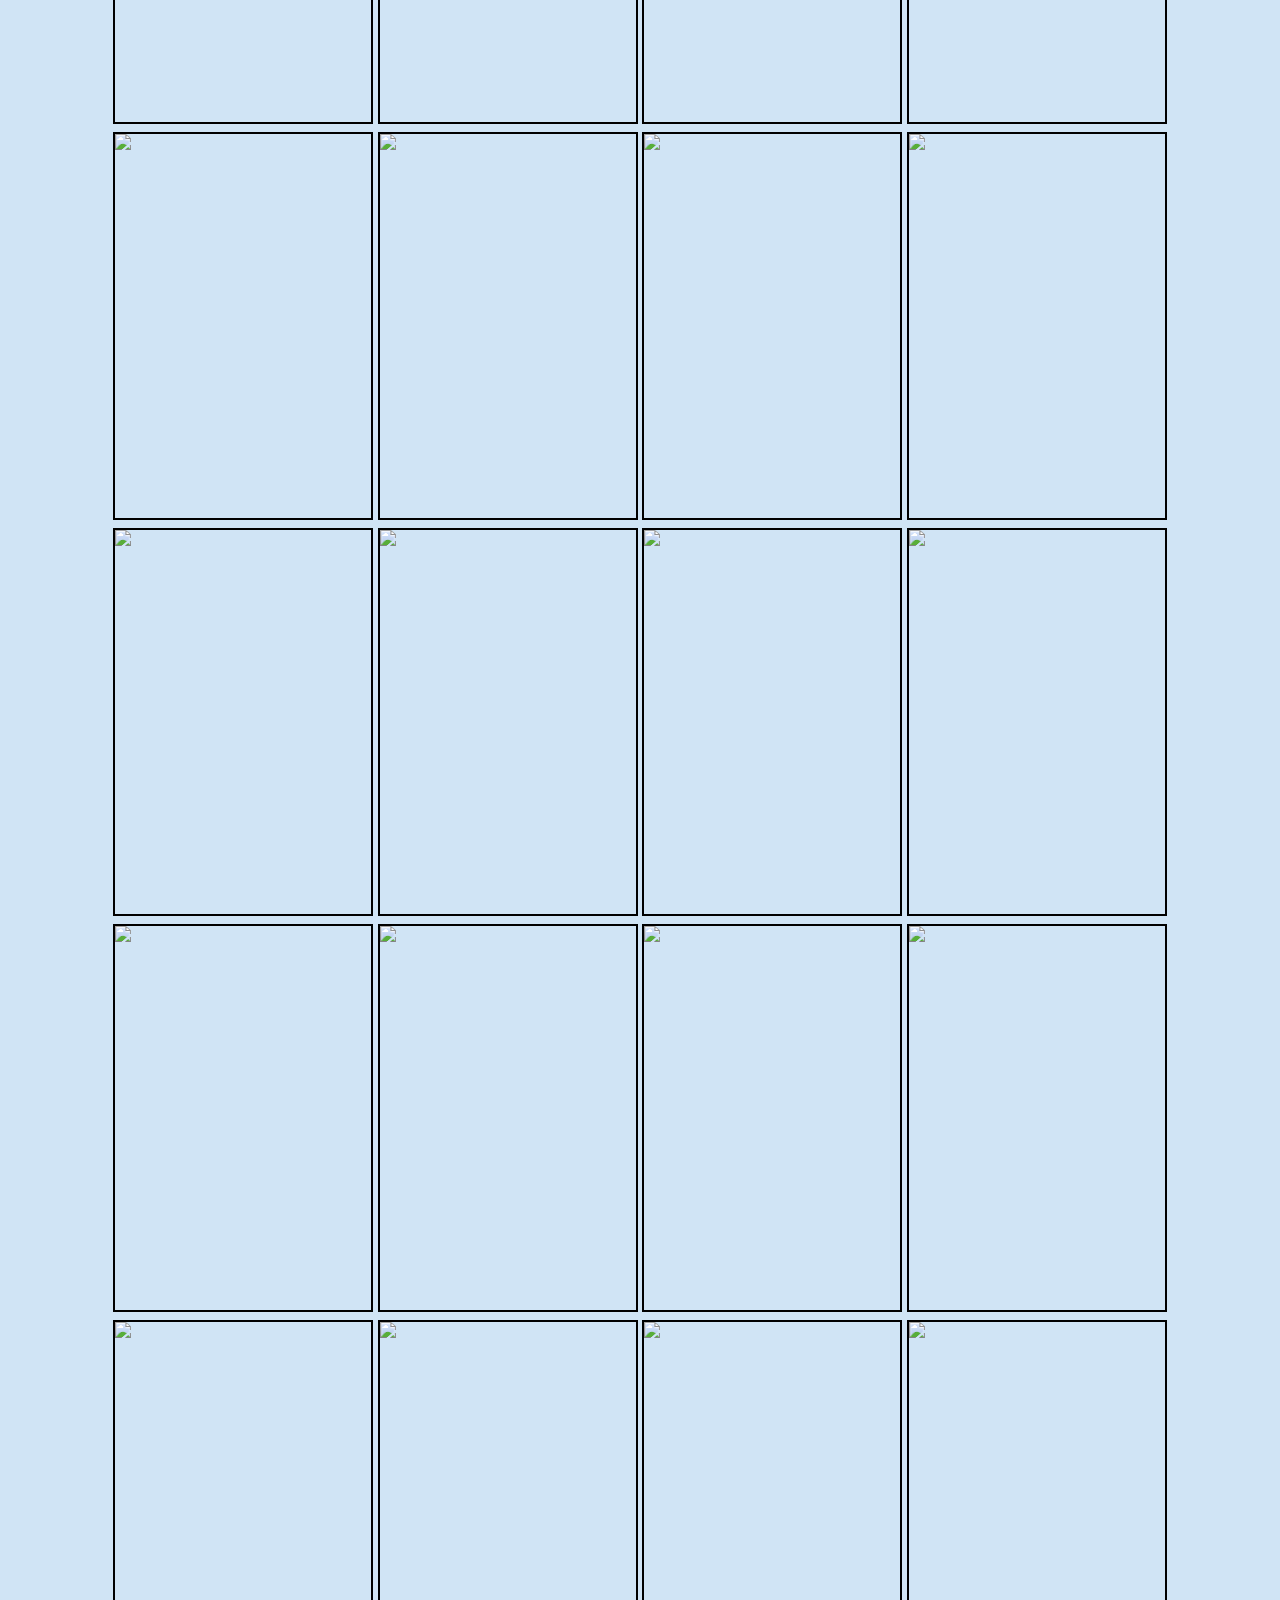
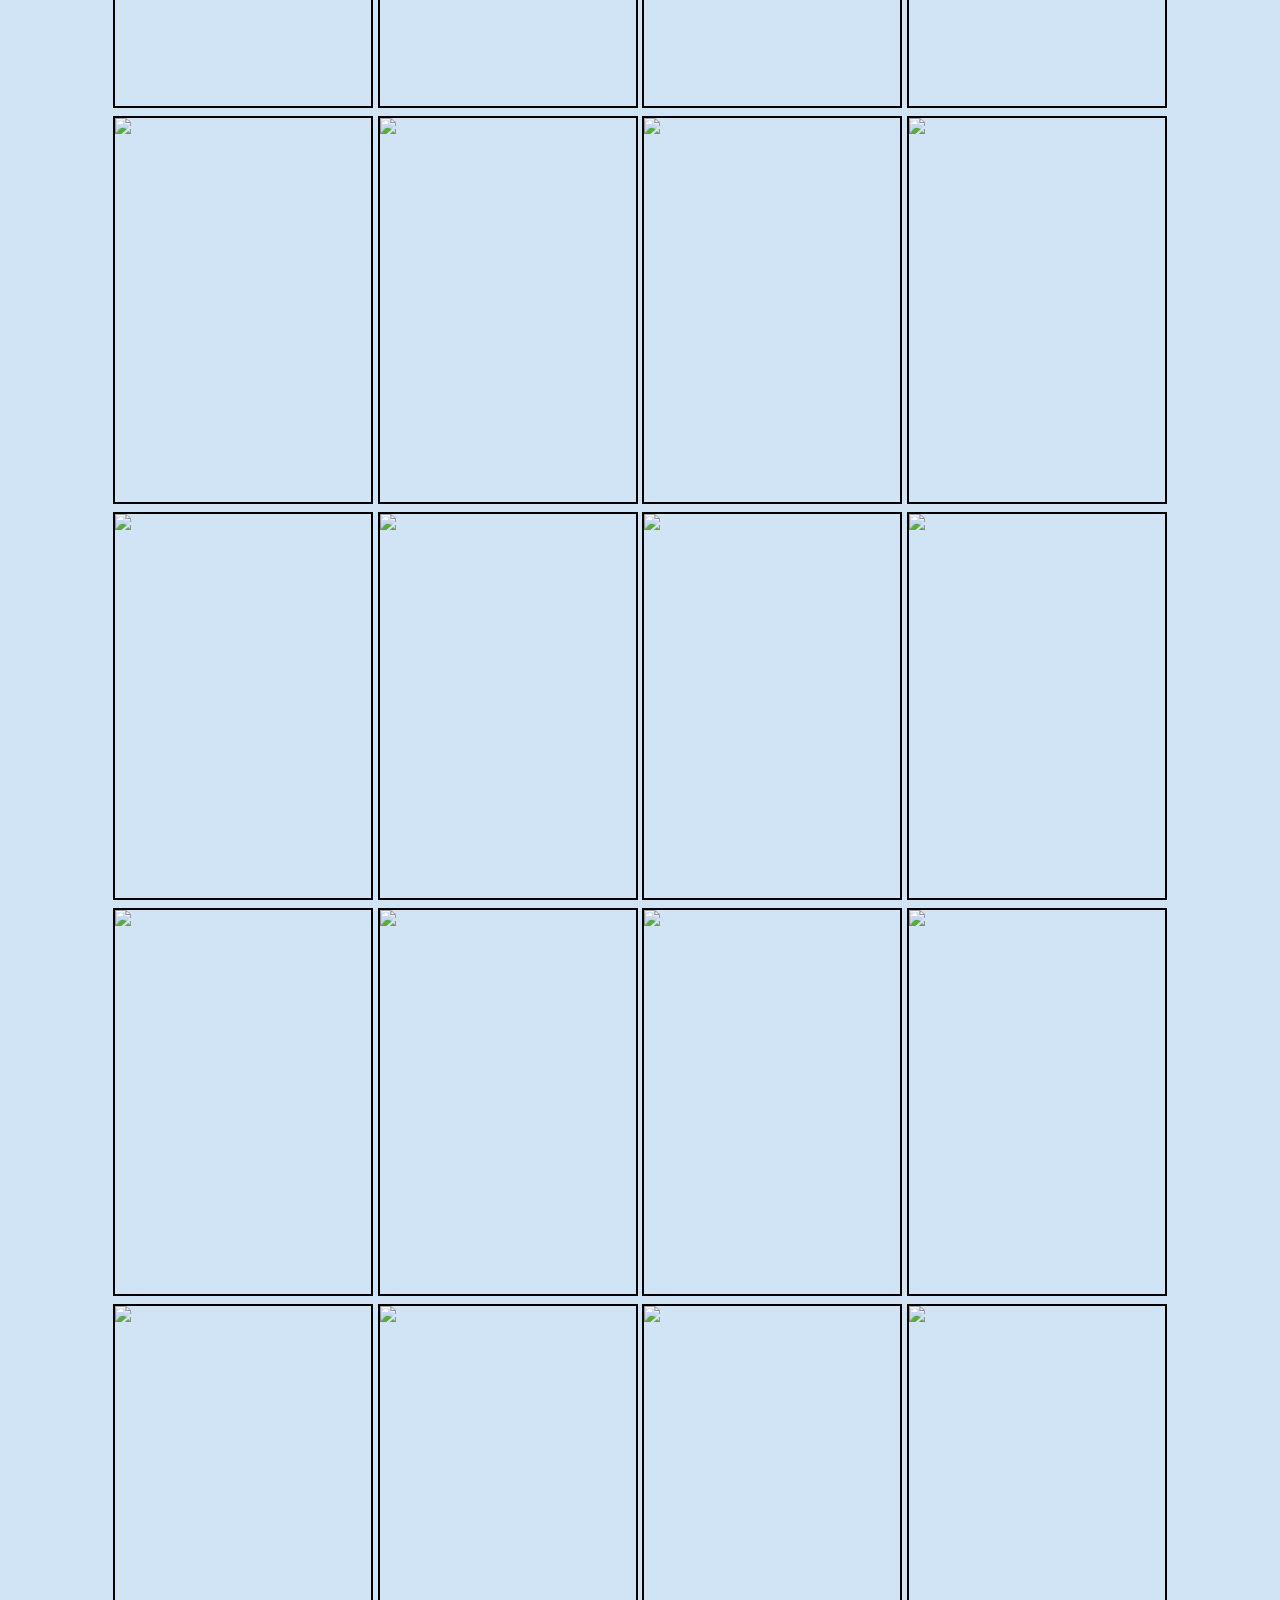
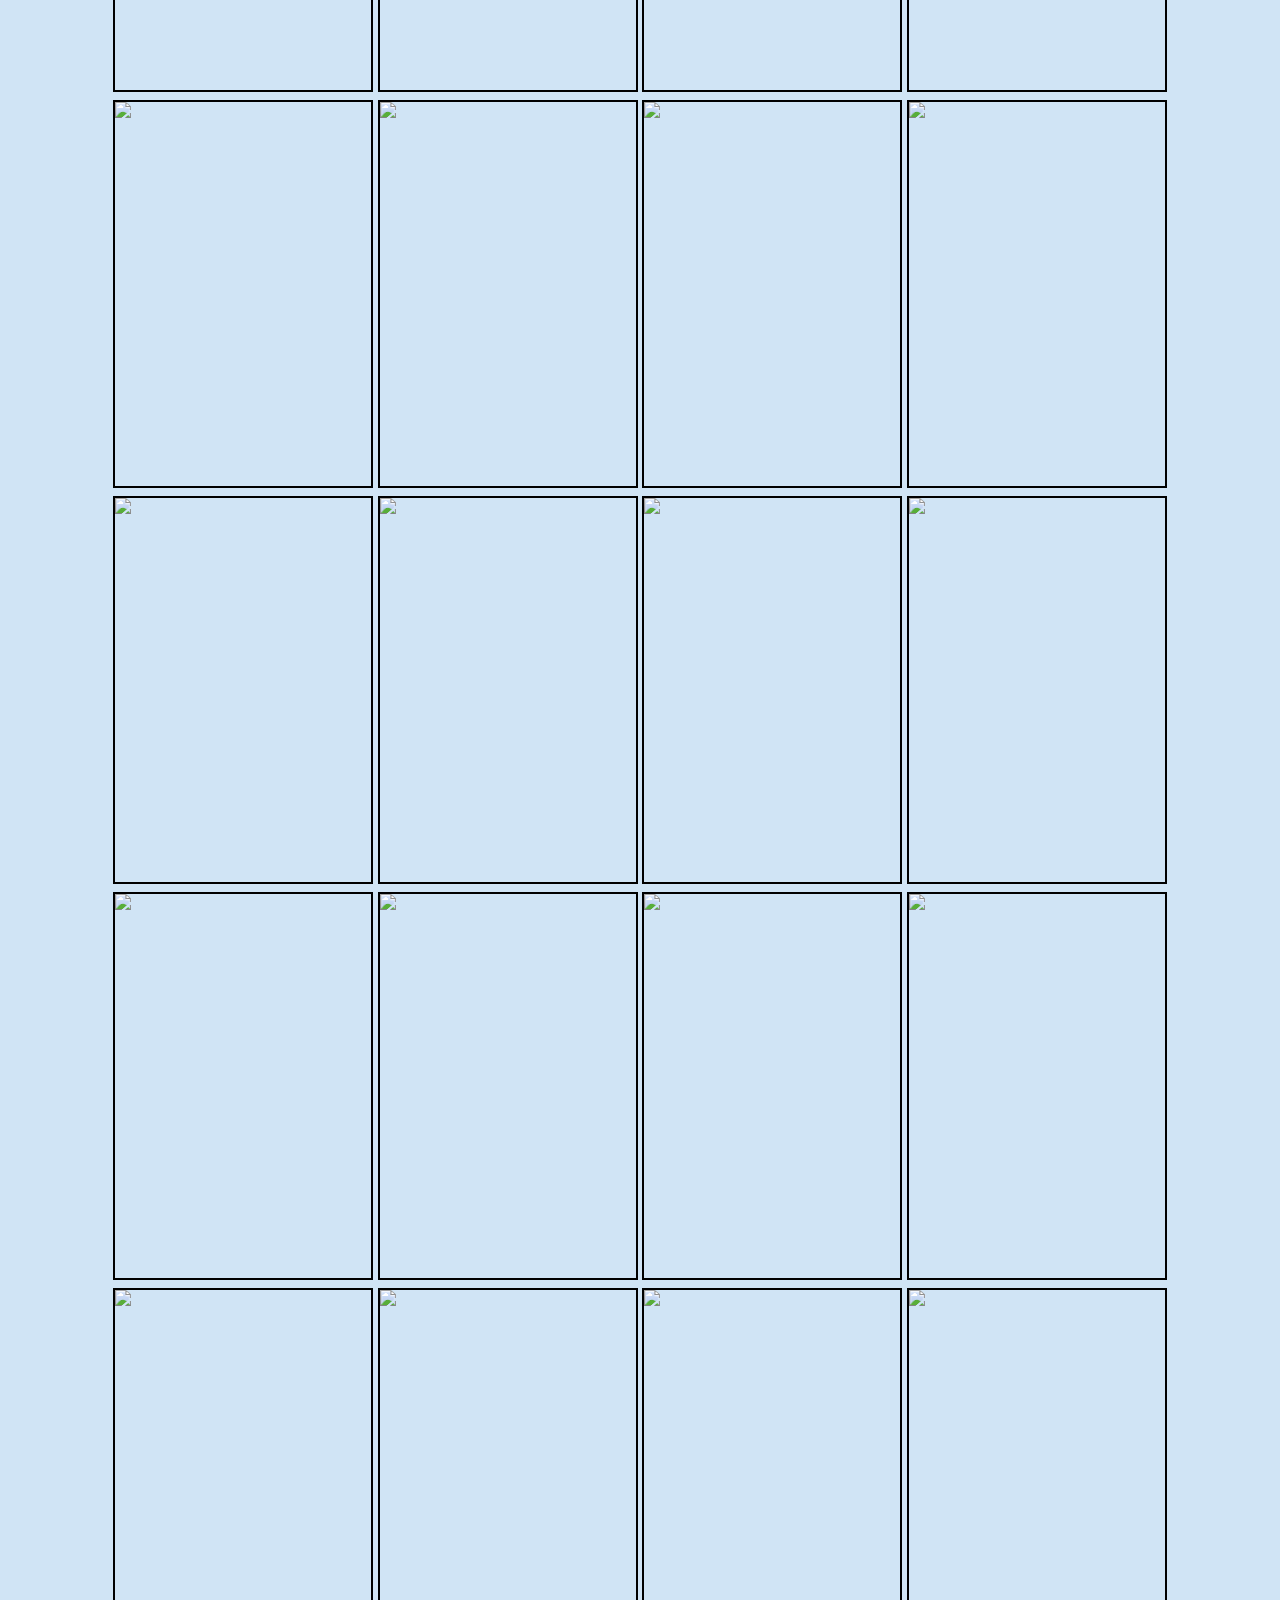
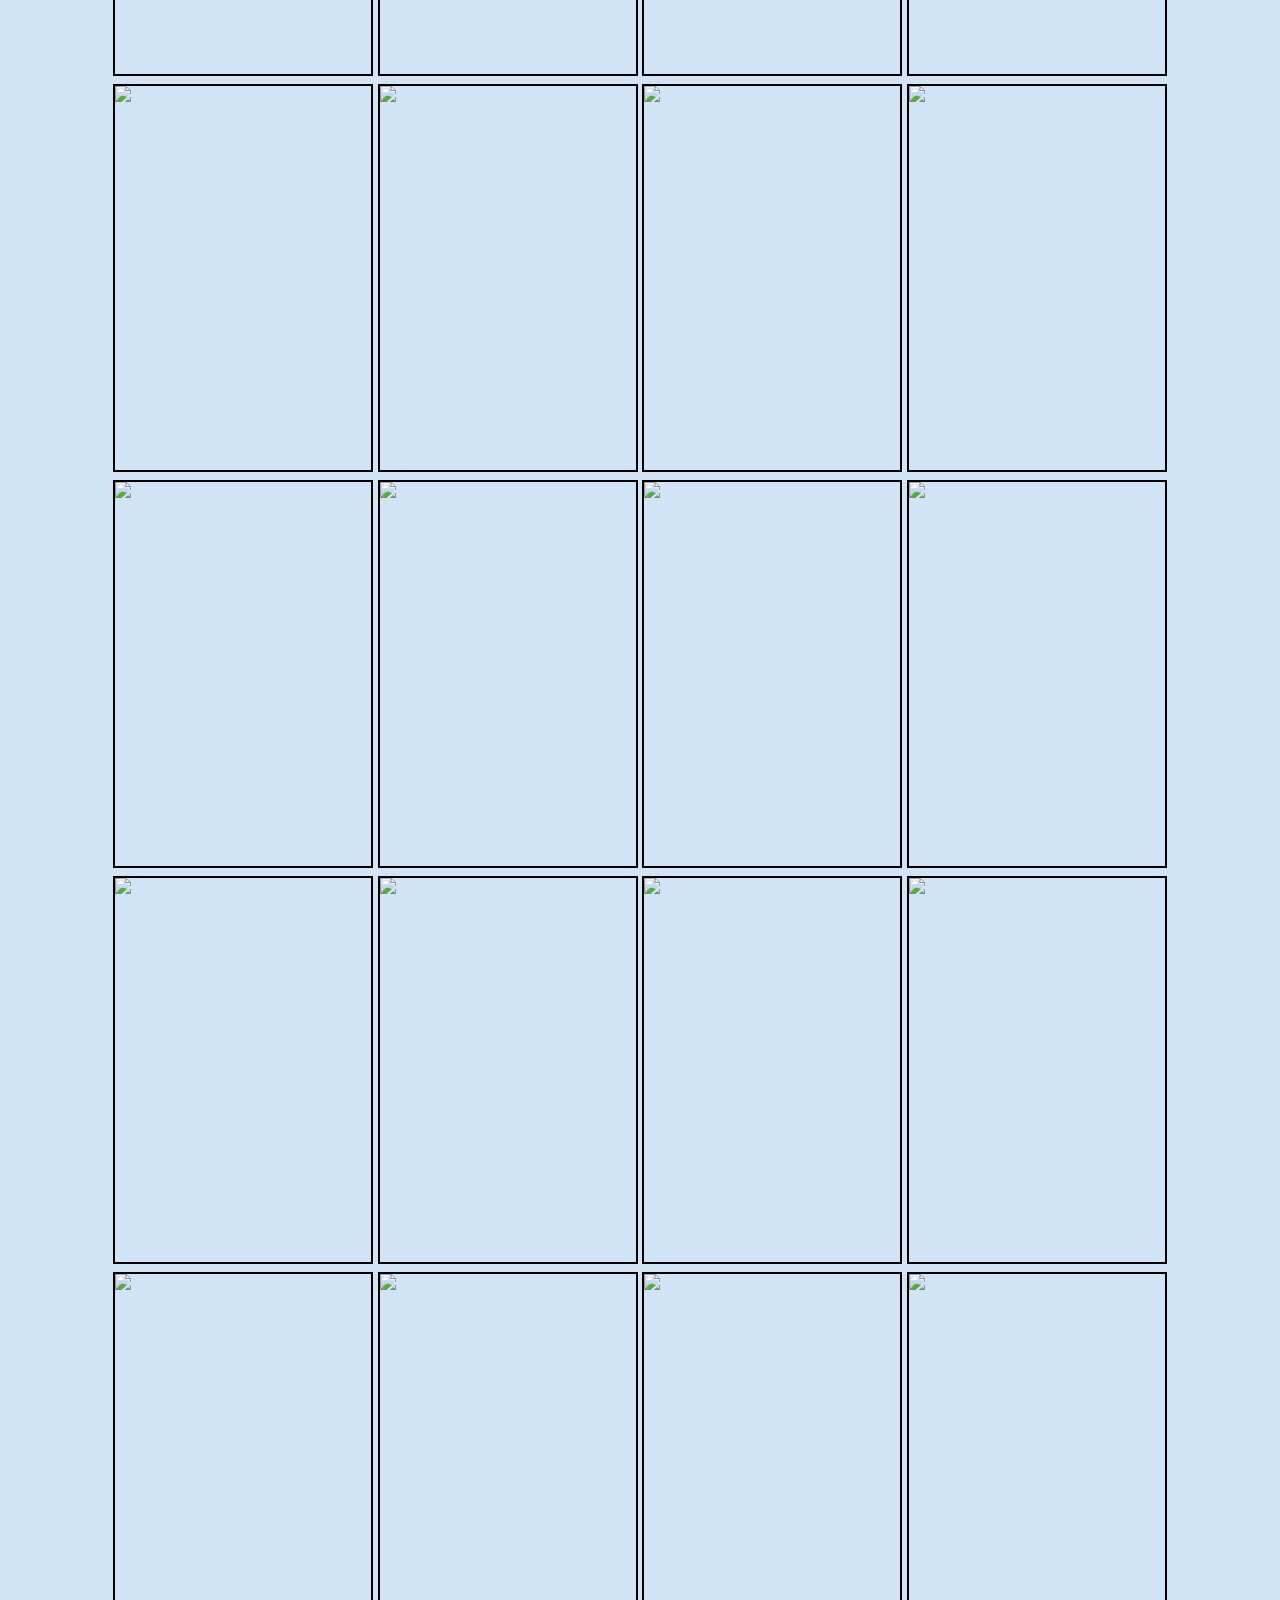
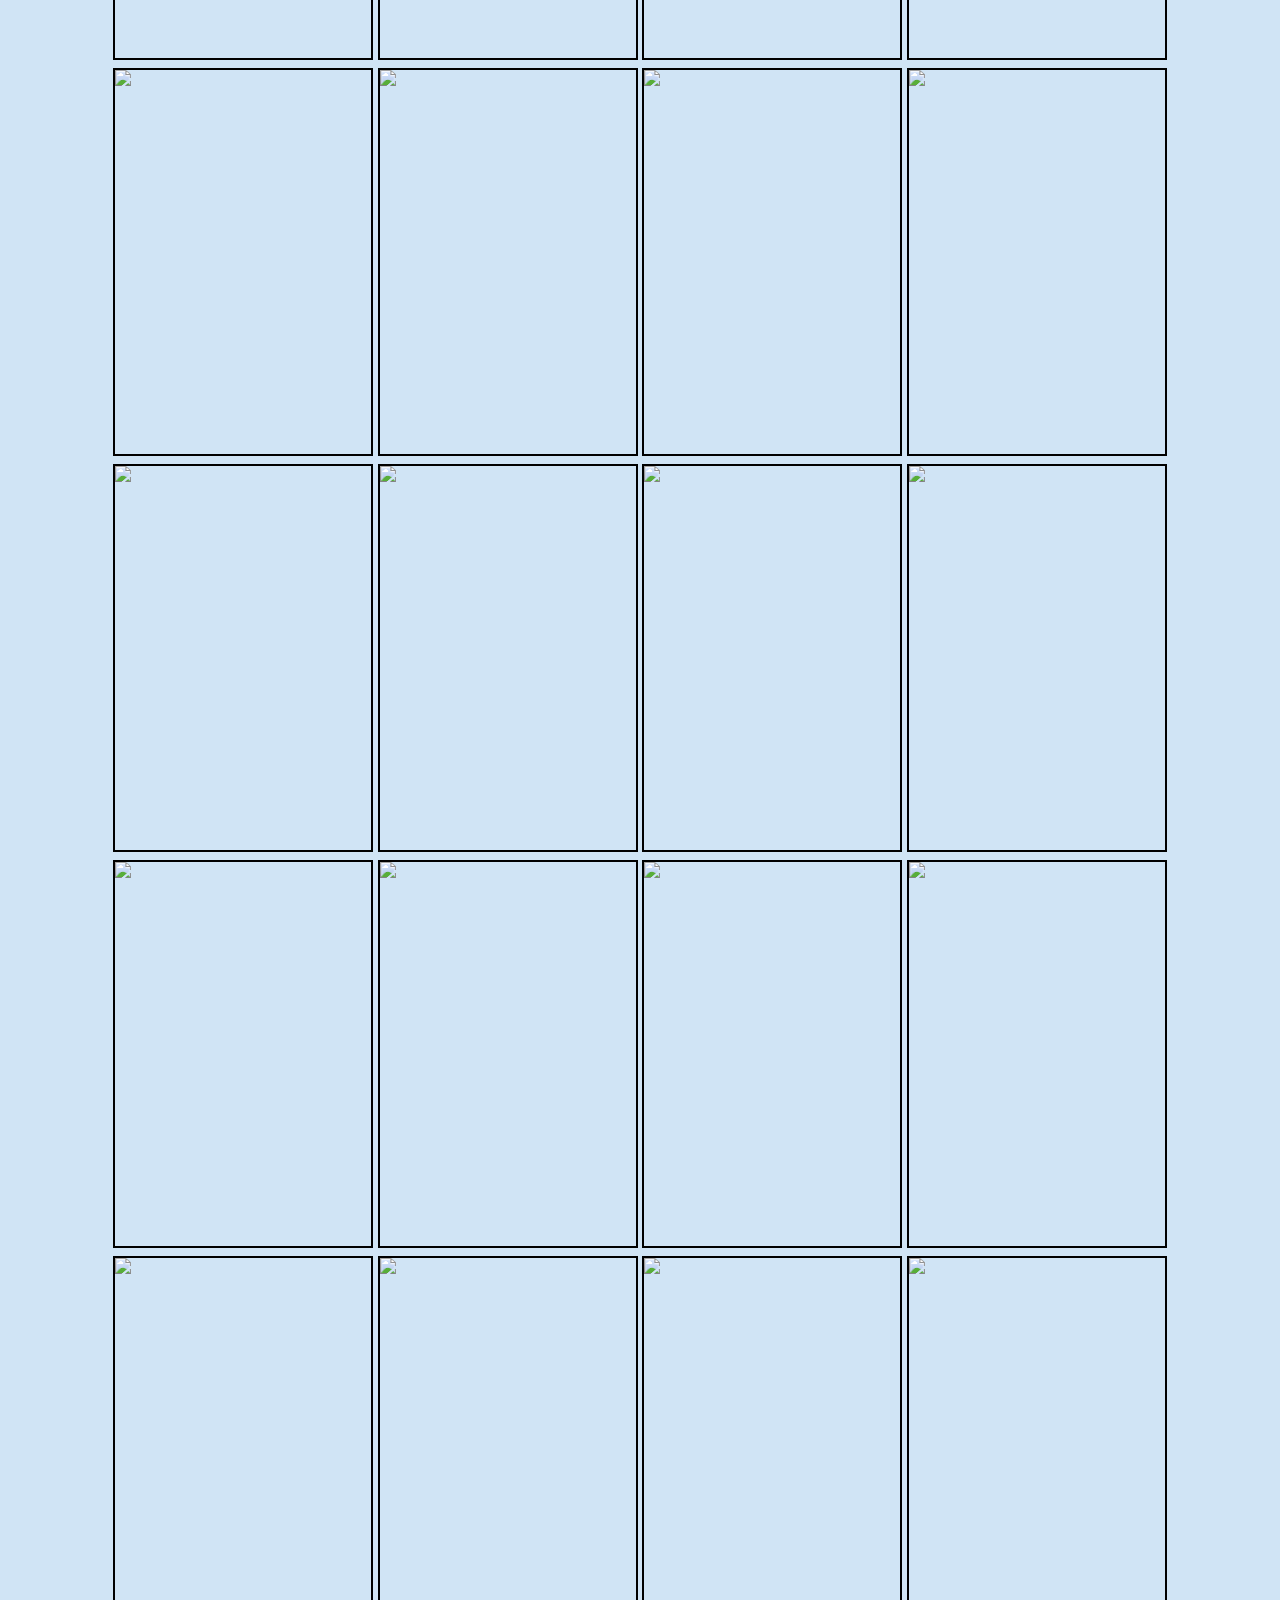
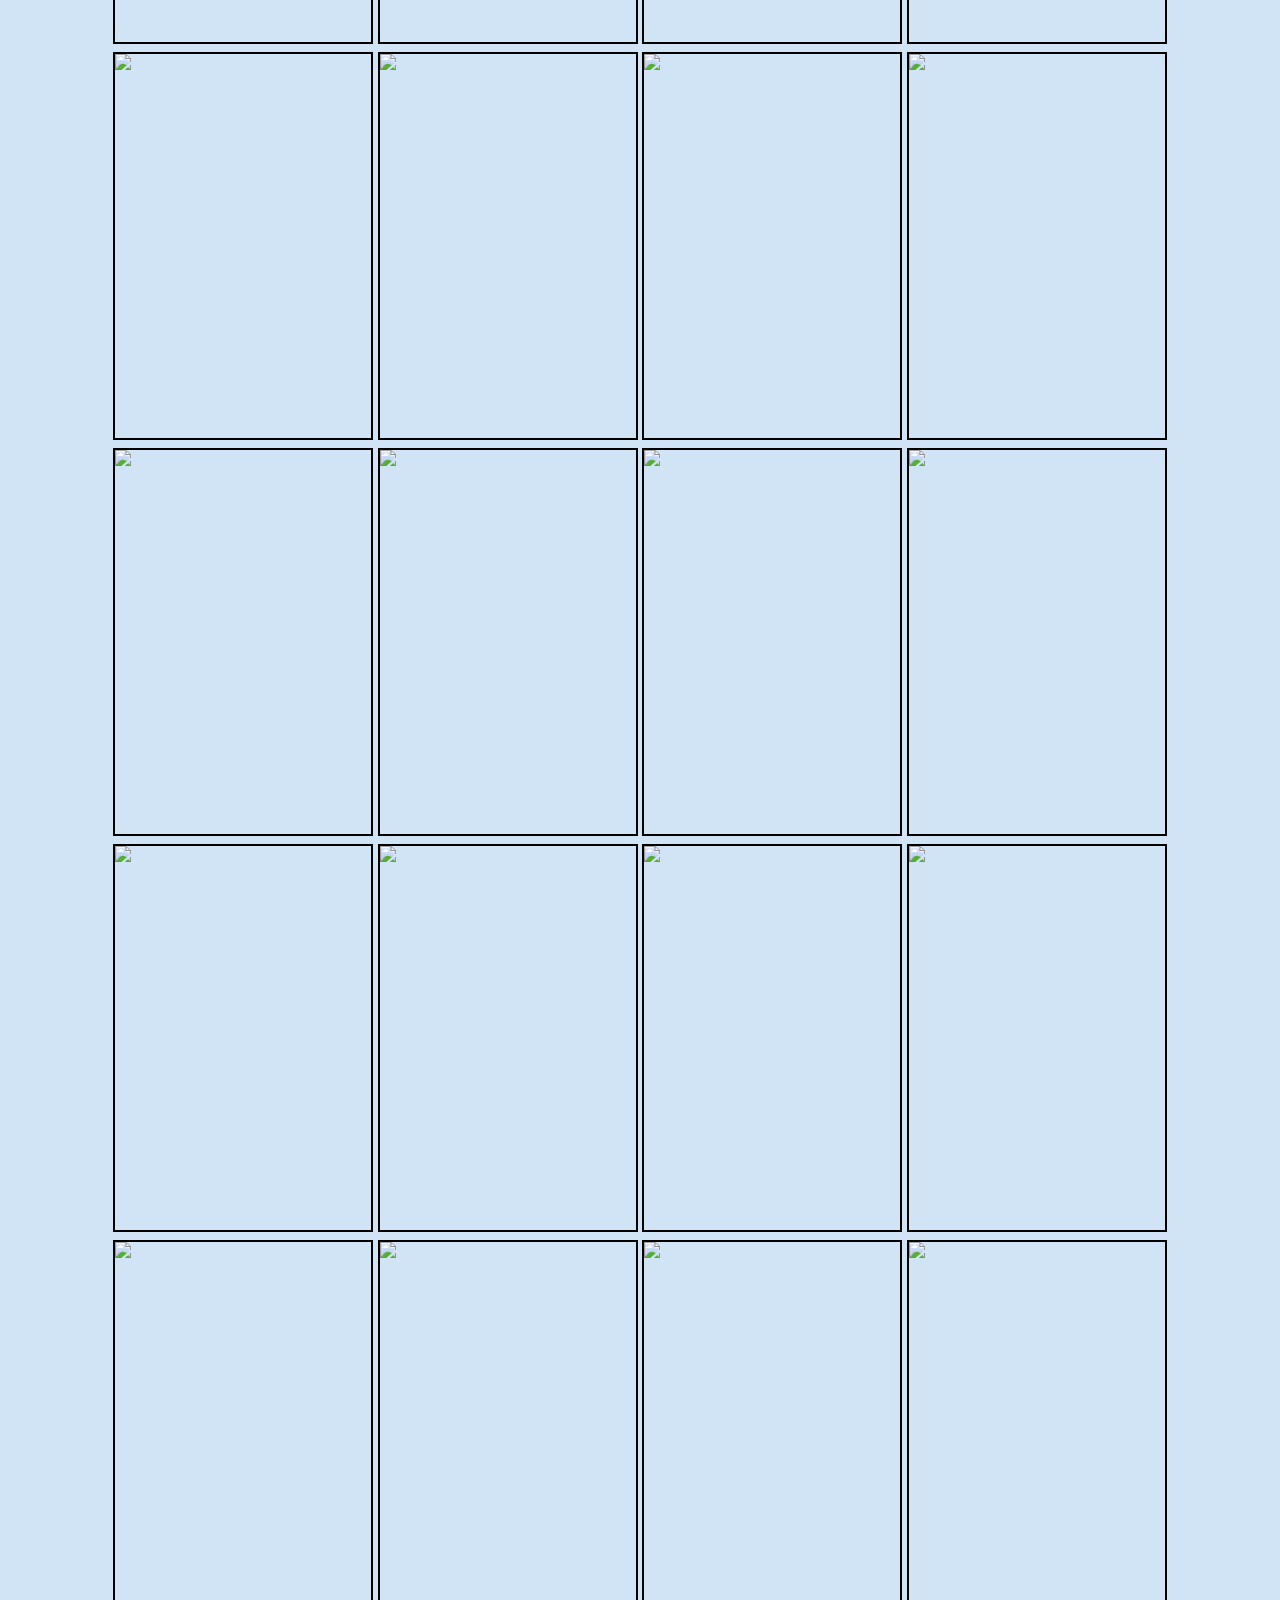
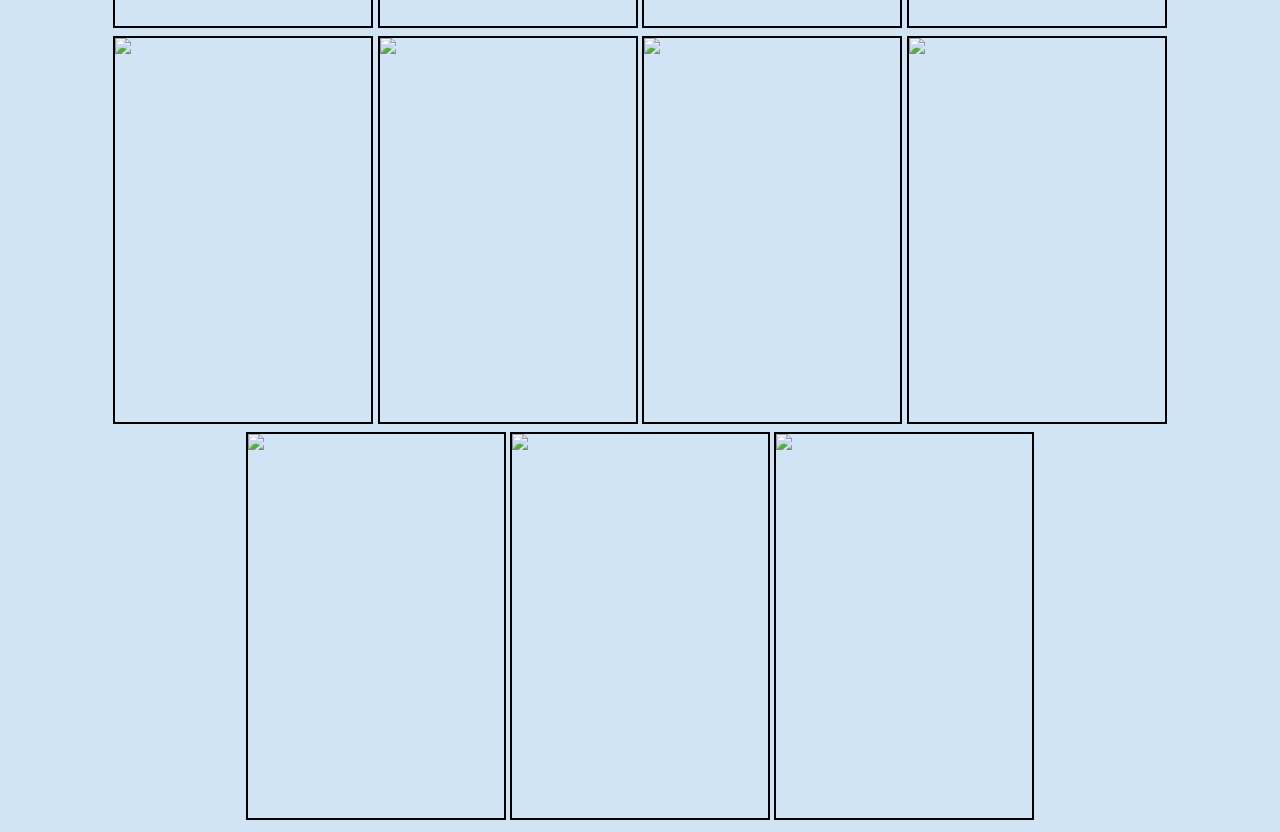
==== commit d4ae48ef: "Update index.html" ====
--- a/index.html
+++ b/index.html
@@ -2,14 +2,14 @@
 <html lang="en">
   <head>
     <meta charset="utf-8">
-    <title>BBSLD - Gen 4</title>
-    <meta name="BBSLD" content="BB Shiny Living Dex">
+    <title>色違いのポケモン図鑑</title>
+    <meta name="4GLSHD" content="4G Shiny Living Dex">
     <link rel="stylesheet" type="text/css" href="g4a5style.css">
     <script src="https://ajax.googleapis.com/ajax/libs/jquery/1.7.1/jquery.min.js"></script>
   </head>
   <body>
-  <h1>Generation 4 Shiny Living Dex</h1>
-  <p text-align: 10px;>Games used : Diamond, Pearl, Platinum, Heart Gold, Soul Silver</p>
+  <h1>第四世代 Shiny Living Dex</h1>
+  <p text-align: 10px;>Games used : ダイヤモンド・パール・プラチナ、 ハートゴールド・ソウルシルバー</p>
   <h2 align="center">1 - 151 | <a href="gen4-2g.html">152 - 251</a> | <a href="gen4-3g.html">252 - 386</a> | <a href="gen4-4g.html">387 - 493</a></h2>
   <div class="container">
 <div class="square"><img src="4G/001.png"/></div>
